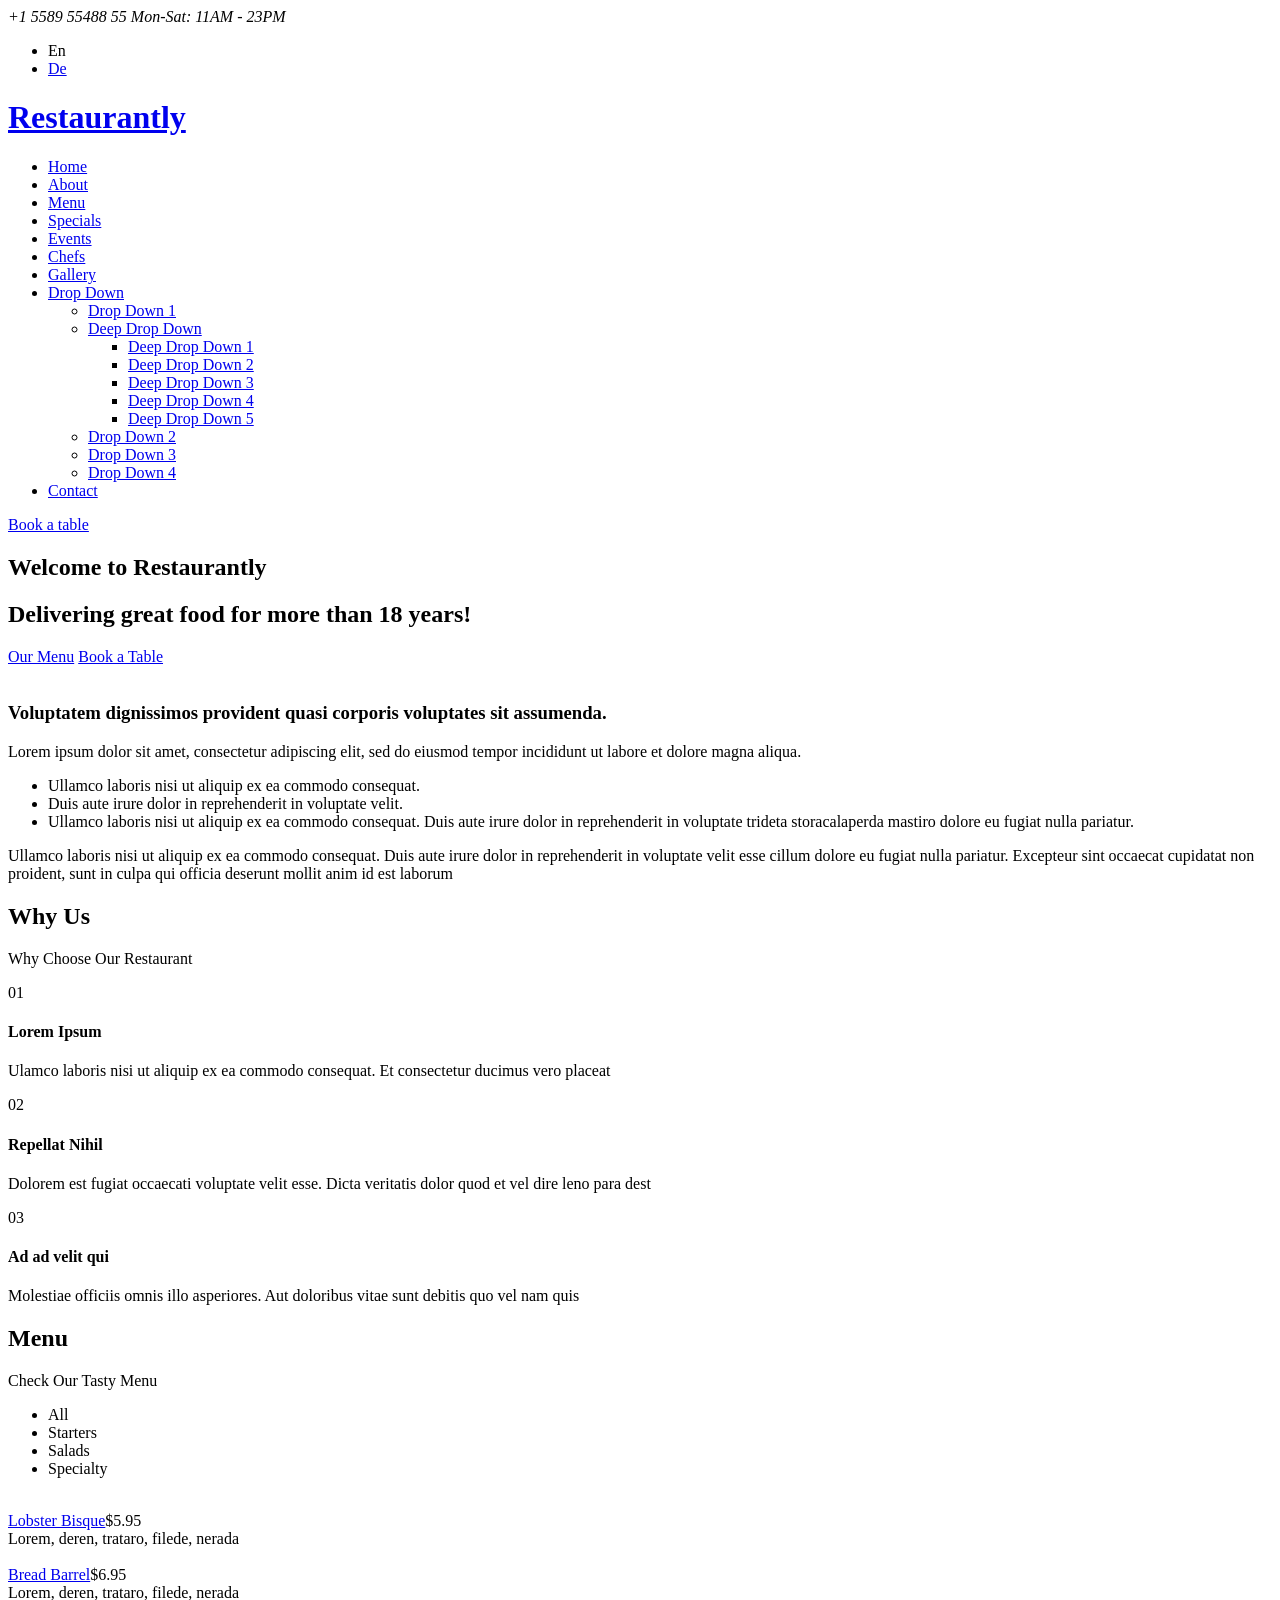
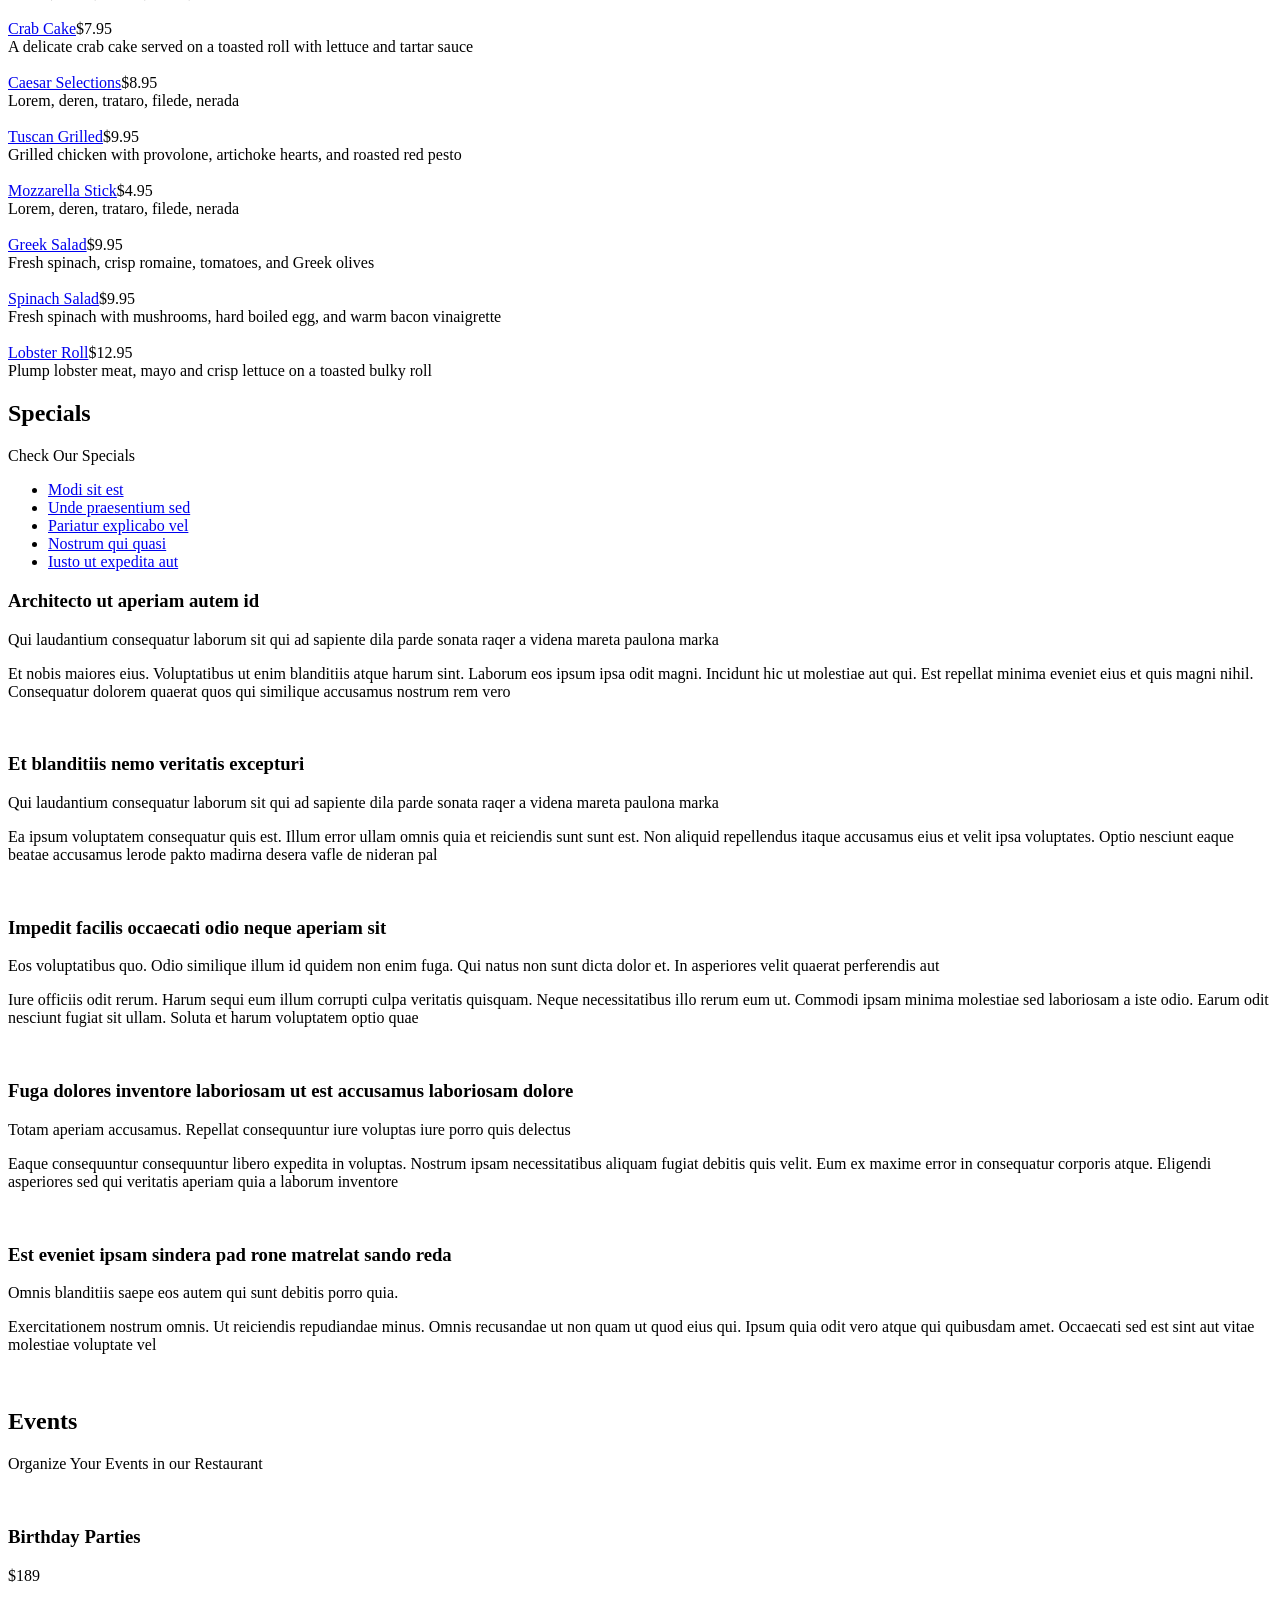
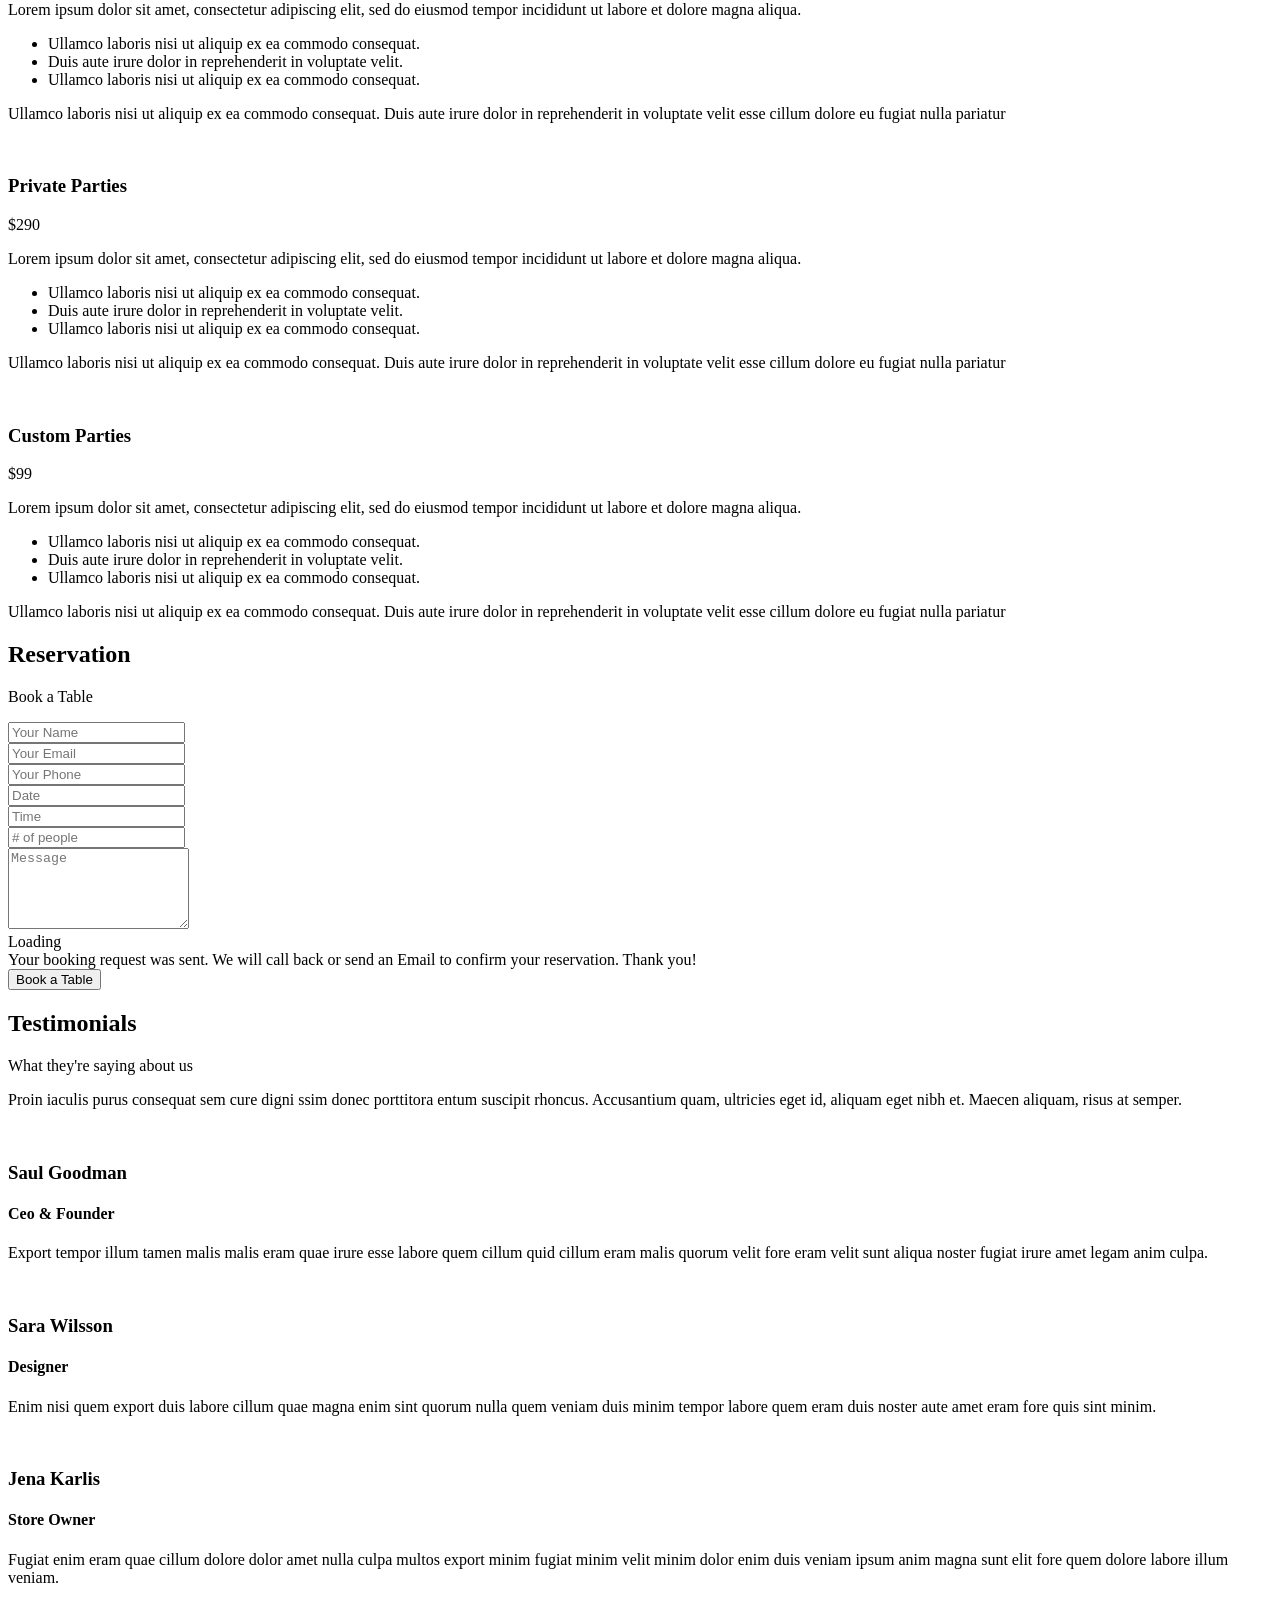
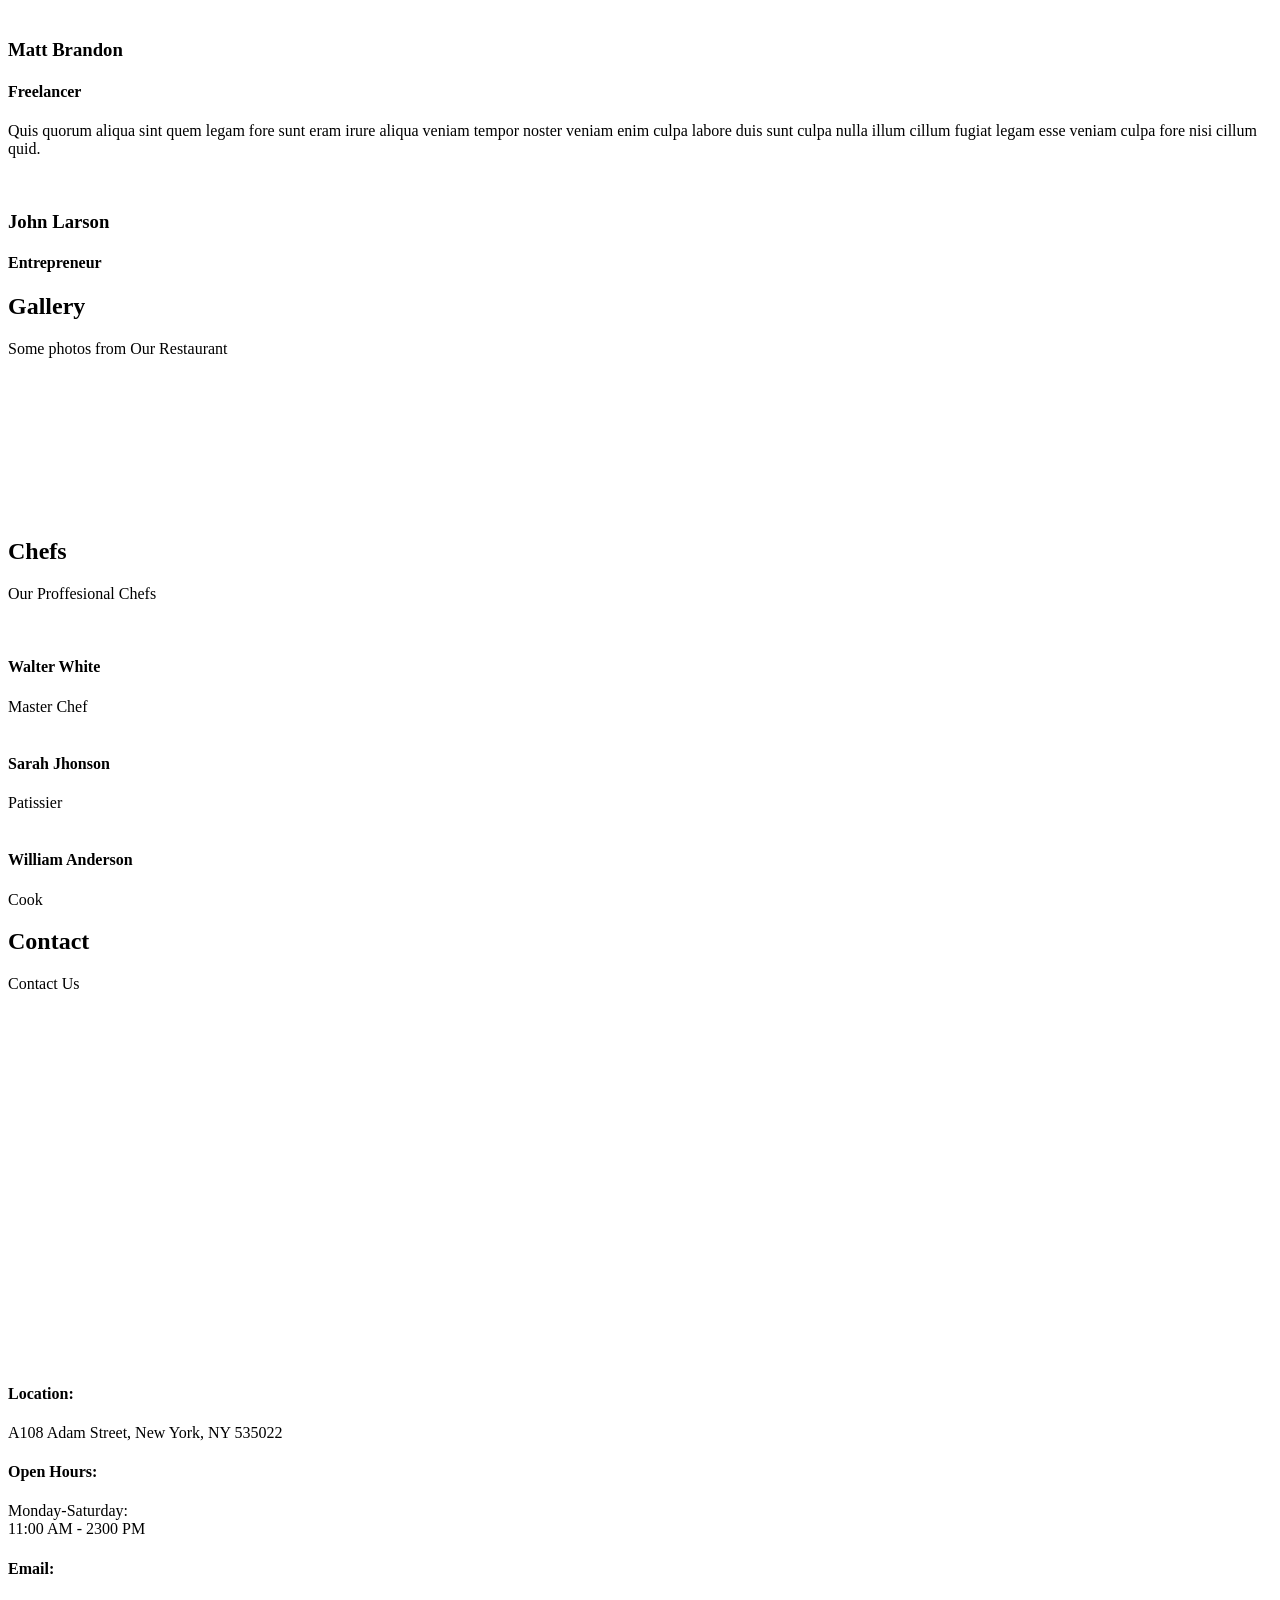
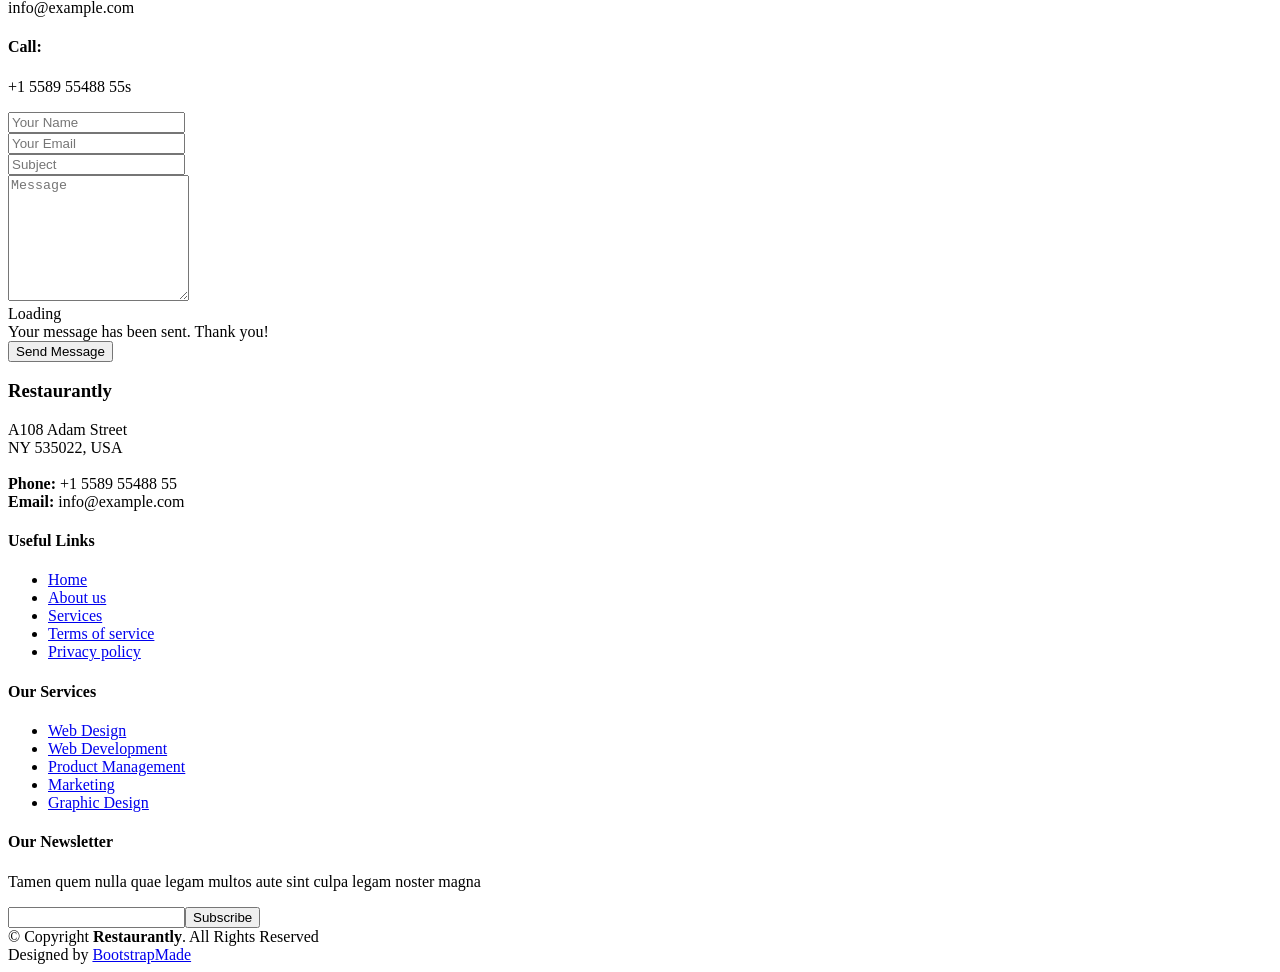
==== index.html @ 56092ed2 "Add files via upload" ====
<!DOCTYPE html>
<html lang="en">

<head>
  <meta charset="utf-8">
  <meta content="width=device-width, initial-scale=1.0" name="viewport">

  <title>Restaurantly Bootstrap Template - Index</title>
  <meta content="" name="description">
  <meta content="" name="keywords">

  <!-- Favicons -->
  <link href="assets/img/favicon.png" rel="icon">
  <link href="assets/img/apple-touch-icon.png" rel="apple-touch-icon">

  <!-- Google Fonts -->
  <link href="https://fonts.googleapis.com/css?family=Open+Sans:300,300i,400,400i,600,600i,700,700i|Playfair+Display:ital,wght@0,400;0,500;0,600;0,700;1,400;1,500;1,600;1,700|Poppins:300,300i,400,400i,500,500i,600,600i,700,700i" rel="stylesheet">

  <!-- Vendor CSS Files -->
  <link href="assets/vendor/animate.css/animate.min.css" rel="stylesheet">
  <link href="assets/vendor/aos/aos.css" rel="stylesheet">
  <link href="assets/vendor/bootstrap/css/bootstrap.min.css" rel="stylesheet">
  <link href="assets/vendor/bootstrap-icons/bootstrap-icons.css" rel="stylesheet">
  <link href="assets/vendor/boxicons/css/boxicons.min.css" rel="stylesheet">
  <link href="assets/vendor/glightbox/css/glightbox.min.css" rel="stylesheet">
  <link href="assets/vendor/swiper/swiper-bundle.min.css" rel="stylesheet">

  <!-- Template Main CSS File -->
  <link href="assets/css/style.css" rel="stylesheet">

  <!-- =======================================================
  * Template Name: Restaurantly - v3.9.1
  * Template URL: https://bootstrapmade.com/restaurantly-restaurant-template/
  * Author: BootstrapMade.com
  * License: https://bootstrapmade.com/license/
  ======================================================== -->
</head>

<body>

  <!-- ======= Top Bar ======= -->
  <div id="topbar" class="d-flex align-items-center fixed-top">
    <div class="container d-flex justify-content-center justify-content-md-between">

      <div class="contact-info d-flex align-items-center">
        <i class="bi bi-phone d-flex align-items-center"><span>+1 5589 55488 55</span></i>
        <i class="bi bi-clock d-flex align-items-center ms-4"><span> Mon-Sat: 11AM - 23PM</span></i>
      </div>

      <div class="languages d-none d-md-flex align-items-center">
        <ul>
          <li>En</li>
          <li><a href="#">De</a></li>
        </ul>
      </div>
    </div>
  </div>

  <!-- ======= Header ======= -->
  <header id="header" class="fixed-top d-flex align-items-cente">
    <div class="container-fluid container-xl d-flex align-items-center justify-content-lg-between">

      <h1 class="logo me-auto me-lg-0"><a href="index.html">Restaurantly</a></h1>
      <!-- Uncomment below if you prefer to use an image logo -->
      <!-- <a href="index.html" class="logo me-auto me-lg-0"><img src="assets/img/logo.png" alt="" class="img-fluid"></a>-->

      <nav id="navbar" class="navbar order-last order-lg-0">
        <ul>
          <li><a class="nav-link scrollto active" href="#hero">Home</a></li>
          <li><a class="nav-link scrollto" href="#about">About</a></li>
          <li><a class="nav-link scrollto" href="#menu">Menu</a></li>
          <li><a class="nav-link scrollto" href="#specials">Specials</a></li>
          <li><a class="nav-link scrollto" href="#events">Events</a></li>
          <li><a class="nav-link scrollto" href="#chefs">Chefs</a></li>
          <li><a class="nav-link scrollto" href="#gallery">Gallery</a></li>
          <li class="dropdown"><a href="#"><span>Drop Down</span> <i class="bi bi-chevron-down"></i></a>
            <ul>
              <li><a href="#">Drop Down 1</a></li>
              <li class="dropdown"><a href="#"><span>Deep Drop Down</span> <i class="bi bi-chevron-right"></i></a>
                <ul>
                  <li><a href="#">Deep Drop Down 1</a></li>
                  <li><a href="#">Deep Drop Down 2</a></li>
                  <li><a href="#">Deep Drop Down 3</a></li>
                  <li><a href="#">Deep Drop Down 4</a></li>
                  <li><a href="#">Deep Drop Down 5</a></li>
                </ul>
              </li>
              <li><a href="#">Drop Down 2</a></li>
              <li><a href="#">Drop Down 3</a></li>
              <li><a href="#">Drop Down 4</a></li>
            </ul>
          </li>
          <li><a class="nav-link scrollto" href="#contact">Contact</a></li>
        </ul>
        <i class="bi bi-list mobile-nav-toggle"></i>
      </nav><!-- .navbar -->
      <a href="#book-a-table" class="book-a-table-btn scrollto d-none d-lg-flex">Book a table</a>

    </div>
  </header><!-- End Header -->

  <!-- ======= Hero Section ======= -->
  <section id="hero" class="d-flex align-items-center">
    <div class="container position-relative text-center text-lg-start" data-aos="zoom-in" data-aos-delay="100">
      <div class="row">
        <div class="col-lg-8">
          <h1>Welcome to <span>Restaurantly</span></h1>
          <h2>Delivering great food for more than 18 years!</h2>

          <div class="btns">
            <a href="#menu" class="btn-menu animated fadeInUp scrollto">Our Menu</a>
            <a href="#book-a-table" class="btn-book animated fadeInUp scrollto">Book a Table</a>
          </div>
        </div>
        <div class="col-lg-4 d-flex align-items-center justify-content-center position-relative" data-aos="zoom-in" data-aos-delay="200">
          <a href="https://www.youtube.com/watch?v=u6BOC7CDUTQ" class="glightbox play-btn"></a>
        </div>

      </div>
    </div>
  </section><!-- End Hero -->

  <main id="main">

    <!-- ======= About Section ======= -->
    <section id="about" class="about">
      <div class="container" data-aos="fade-up">

        <div class="row">
          <div class="col-lg-6 order-1 order-lg-2" data-aos="zoom-in" data-aos-delay="100">
            <div class="about-img">
              <img src="assets/img/about.jpg" alt="">
            </div>
          </div>
          <div class="col-lg-6 pt-4 pt-lg-0 order-2 order-lg-1 content">
            <h3>Voluptatem dignissimos provident quasi corporis voluptates sit assumenda.</h3>
            <p class="fst-italic">
              Lorem ipsum dolor sit amet, consectetur adipiscing elit, sed do eiusmod tempor incididunt ut labore et dolore
              magna aliqua.
            </p>
            <ul>
              <li><i class="bi bi-check-circle"></i> Ullamco laboris nisi ut aliquip ex ea commodo consequat.</li>
              <li><i class="bi bi-check-circle"></i> Duis aute irure dolor in reprehenderit in voluptate velit.</li>
              <li><i class="bi bi-check-circle"></i> Ullamco laboris nisi ut aliquip ex ea commodo consequat. Duis aute irure dolor in reprehenderit in voluptate trideta storacalaperda mastiro dolore eu fugiat nulla pariatur.</li>
            </ul>
            <p>
              Ullamco laboris nisi ut aliquip ex ea commodo consequat. Duis aute irure dolor in reprehenderit in voluptate
              velit esse cillum dolore eu fugiat nulla pariatur. Excepteur sint occaecat cupidatat non proident, sunt in
              culpa qui officia deserunt mollit anim id est laborum
            </p>
          </div>
        </div>

      </div>
    </section><!-- End About Section -->

    <!-- ======= Why Us Section ======= -->
    <section id="why-us" class="why-us">
      <div class="container" data-aos="fade-up">

        <div class="section-title">
          <h2>Why Us</h2>
          <p>Why Choose Our Restaurant</p>
        </div>

        <div class="row">

          <div class="col-lg-4">
            <div class="box" data-aos="zoom-in" data-aos-delay="100">
              <span>01</span>
              <h4>Lorem Ipsum</h4>
              <p>Ulamco laboris nisi ut aliquip ex ea commodo consequat. Et consectetur ducimus vero placeat</p>
            </div>
          </div>

          <div class="col-lg-4 mt-4 mt-lg-0">
            <div class="box" data-aos="zoom-in" data-aos-delay="200">
              <span>02</span>
              <h4>Repellat Nihil</h4>
              <p>Dolorem est fugiat occaecati voluptate velit esse. Dicta veritatis dolor quod et vel dire leno para dest</p>
            </div>
          </div>

          <div class="col-lg-4 mt-4 mt-lg-0">
            <div class="box" data-aos="zoom-in" data-aos-delay="300">
              <span>03</span>
              <h4> Ad ad velit qui</h4>
              <p>Molestiae officiis omnis illo asperiores. Aut doloribus vitae sunt debitis quo vel nam quis</p>
            </div>
          </div>

        </div>

      </div>
    </section><!-- End Why Us Section -->

    <!-- ======= Menu Section ======= -->
    <section id="menu" class="menu section-bg">
      <div class="container" data-aos="fade-up">

        <div class="section-title">
          <h2>Menu</h2>
          <p>Check Our Tasty Menu</p>
        </div>

        <div class="row" data-aos="fade-up" data-aos-delay="100">
          <div class="col-lg-12 d-flex justify-content-center">
            <ul id="menu-flters">
              <li data-filter="*" class="filter-active">All</li>
              <li data-filter=".filter-starters">Starters</li>
              <li data-filter=".filter-salads">Salads</li>
              <li data-filter=".filter-specialty">Specialty</li>
            </ul>
          </div>
        </div>

        <div class="row menu-container" data-aos="fade-up" data-aos-delay="200">

          <div class="col-lg-6 menu-item filter-starters">
            <img src="assets/img/menu/lobster-bisque.jpg" class="menu-img" alt="">
            <div class="menu-content">
              <a href="#">Lobster Bisque</a><span>$5.95</span>
            </div>
            <div class="menu-ingredients">
              Lorem, deren, trataro, filede, nerada
            </div>
          </div>

          <div class="col-lg-6 menu-item filter-specialty">
            <img src="assets/img/menu/bread-barrel.jpg" class="menu-img" alt="">
            <div class="menu-content">
              <a href="#">Bread Barrel</a><span>$6.95</span>
            </div>
            <div class="menu-ingredients">
              Lorem, deren, trataro, filede, nerada
            </div>
          </div>

          <div class="col-lg-6 menu-item filter-starters">
            <img src="assets/img/menu/cake.jpg" class="menu-img" alt="">
            <div class="menu-content">
              <a href="#">Crab Cake</a><span>$7.95</span>
            </div>
            <div class="menu-ingredients">
              A delicate crab cake served on a toasted roll with lettuce and tartar sauce
            </div>
          </div>

          <div class="col-lg-6 menu-item filter-salads">
            <img src="assets/img/menu/caesar.jpg" class="menu-img" alt="">
            <div class="menu-content">
              <a href="#">Caesar Selections</a><span>$8.95</span>
            </div>
            <div class="menu-ingredients">
              Lorem, deren, trataro, filede, nerada
            </div>
          </div>

          <div class="col-lg-6 menu-item filter-specialty">
            <img src="assets/img/menu/tuscan-grilled.jpg" class="menu-img" alt="">
            <div class="menu-content">
              <a href="#">Tuscan Grilled</a><span>$9.95</span>
            </div>
            <div class="menu-ingredients">
              Grilled chicken with provolone, artichoke hearts, and roasted red pesto
            </div>
          </div>

          <div class="col-lg-6 menu-item filter-starters">
            <img src="assets/img/menu/mozzarella.jpg" class="menu-img" alt="">
            <div class="menu-content">
              <a href="#">Mozzarella Stick</a><span>$4.95</span>
            </div>
            <div class="menu-ingredients">
              Lorem, deren, trataro, filede, nerada
            </div>
          </div>

          <div class="col-lg-6 menu-item filter-salads">
            <img src="assets/img/menu/greek-salad.jpg" class="menu-img" alt="">
            <div class="menu-content">
              <a href="#">Greek Salad</a><span>$9.95</span>
            </div>
            <div class="menu-ingredients">
              Fresh spinach, crisp romaine, tomatoes, and Greek olives
            </div>
          </div>

          <div class="col-lg-6 menu-item filter-salads">
            <img src="assets/img/menu/spinach-salad.jpg" class="menu-img" alt="">
            <div class="menu-content">
              <a href="#">Spinach Salad</a><span>$9.95</span>
            </div>
            <div class="menu-ingredients">
              Fresh spinach with mushrooms, hard boiled egg, and warm bacon vinaigrette
            </div>
          </div>

          <div class="col-lg-6 menu-item filter-specialty">
            <img src="assets/img/menu/lobster-roll.jpg" class="menu-img" alt="">
            <div class="menu-content">
              <a href="#">Lobster Roll</a><span>$12.95</span>
            </div>
            <div class="menu-ingredients">
              Plump lobster meat, mayo and crisp lettuce on a toasted bulky roll
            </div>
          </div>

        </div>

      </div>
    </section><!-- End Menu Section -->

    <!-- ======= Specials Section ======= -->
    <section id="specials" class="specials">
      <div class="container" data-aos="fade-up">

        <div class="section-title">
          <h2>Specials</h2>
          <p>Check Our Specials</p>
        </div>

        <div class="row" data-aos="fade-up" data-aos-delay="100">
          <div class="col-lg-3">
            <ul class="nav nav-tabs flex-column">
              <li class="nav-item">
                <a class="nav-link active show" data-bs-toggle="tab" href="#tab-1">Modi sit est</a>
              </li>
              <li class="nav-item">
                <a class="nav-link" data-bs-toggle="tab" href="#tab-2">Unde praesentium sed</a>
              </li>
              <li class="nav-item">
                <a class="nav-link" data-bs-toggle="tab" href="#tab-3">Pariatur explicabo vel</a>
              </li>
              <li class="nav-item">
                <a class="nav-link" data-bs-toggle="tab" href="#tab-4">Nostrum qui quasi</a>
              </li>
              <li class="nav-item">
                <a class="nav-link" data-bs-toggle="tab" href="#tab-5">Iusto ut expedita aut</a>
              </li>
            </ul>
          </div>
          <div class="col-lg-9 mt-4 mt-lg-0">
            <div class="tab-content">
              <div class="tab-pane active show" id="tab-1">
                <div class="row">
                  <div class="col-lg-8 details order-2 order-lg-1">
                    <h3>Architecto ut aperiam autem id</h3>
                    <p class="fst-italic">Qui laudantium consequatur laborum sit qui ad sapiente dila parde sonata raqer a videna mareta paulona marka</p>
                    <p>Et nobis maiores eius. Voluptatibus ut enim blanditiis atque harum sint. Laborum eos ipsum ipsa odit magni. Incidunt hic ut molestiae aut qui. Est repellat minima eveniet eius et quis magni nihil. Consequatur dolorem quaerat quos qui similique accusamus nostrum rem vero</p>
                  </div>
                  <div class="col-lg-4 text-center order-1 order-lg-2">
                    <img src="assets/img/specials-1.png" alt="" class="img-fluid">
                  </div>
                </div>
              </div>
              <div class="tab-pane" id="tab-2">
                <div class="row">
                  <div class="col-lg-8 details order-2 order-lg-1">
                    <h3>Et blanditiis nemo veritatis excepturi</h3>
                    <p class="fst-italic">Qui laudantium consequatur laborum sit qui ad sapiente dila parde sonata raqer a videna mareta paulona marka</p>
                    <p>Ea ipsum voluptatem consequatur quis est. Illum error ullam omnis quia et reiciendis sunt sunt est. Non aliquid repellendus itaque accusamus eius et velit ipsa voluptates. Optio nesciunt eaque beatae accusamus lerode pakto madirna desera vafle de nideran pal</p>
                  </div>
                  <div class="col-lg-4 text-center order-1 order-lg-2">
                    <img src="assets/img/specials-2.png" alt="" class="img-fluid">
                  </div>
                </div>
              </div>
              <div class="tab-pane" id="tab-3">
                <div class="row">
                  <div class="col-lg-8 details order-2 order-lg-1">
                    <h3>Impedit facilis occaecati odio neque aperiam sit</h3>
                    <p class="fst-italic">Eos voluptatibus quo. Odio similique illum id quidem non enim fuga. Qui natus non sunt dicta dolor et. In asperiores velit quaerat perferendis aut</p>
                    <p>Iure officiis odit rerum. Harum sequi eum illum corrupti culpa veritatis quisquam. Neque necessitatibus illo rerum eum ut. Commodi ipsam minima molestiae sed laboriosam a iste odio. Earum odit nesciunt fugiat sit ullam. Soluta et harum voluptatem optio quae</p>
                  </div>
                  <div class="col-lg-4 text-center order-1 order-lg-2">
                    <img src="assets/img/specials-3.png" alt="" class="img-fluid">
                  </div>
                </div>
              </div>
              <div class="tab-pane" id="tab-4">
                <div class="row">
                  <div class="col-lg-8 details order-2 order-lg-1">
                    <h3>Fuga dolores inventore laboriosam ut est accusamus laboriosam dolore</h3>
                    <p class="fst-italic">Totam aperiam accusamus. Repellat consequuntur iure voluptas iure porro quis delectus</p>
                    <p>Eaque consequuntur consequuntur libero expedita in voluptas. Nostrum ipsam necessitatibus aliquam fugiat debitis quis velit. Eum ex maxime error in consequatur corporis atque. Eligendi asperiores sed qui veritatis aperiam quia a laborum inventore</p>
                  </div>
                  <div class="col-lg-4 text-center order-1 order-lg-2">
                    <img src="assets/img/specials-4.png" alt="" class="img-fluid">
                  </div>
                </div>
              </div>
              <div class="tab-pane" id="tab-5">
                <div class="row">
                  <div class="col-lg-8 details order-2 order-lg-1">
                    <h3>Est eveniet ipsam sindera pad rone matrelat sando reda</h3>
                    <p class="fst-italic">Omnis blanditiis saepe eos autem qui sunt debitis porro quia.</p>
                    <p>Exercitationem nostrum omnis. Ut reiciendis repudiandae minus. Omnis recusandae ut non quam ut quod eius qui. Ipsum quia odit vero atque qui quibusdam amet. Occaecati sed est sint aut vitae molestiae voluptate vel</p>
                  </div>
                  <div class="col-lg-4 text-center order-1 order-lg-2">
                    <img src="assets/img/specials-5.png" alt="" class="img-fluid">
                  </div>
                </div>
              </div>
            </div>
          </div>
        </div>

      </div>
    </section><!-- End Specials Section -->

    <!-- ======= Events Section ======= -->
    <section id="events" class="events">
      <div class="container" data-aos="fade-up">

        <div class="section-title">
          <h2>Events</h2>
          <p>Organize Your Events in our Restaurant</p>
        </div>

        <div class="events-slider swiper" data-aos="fade-up" data-aos-delay="100">
          <div class="swiper-wrapper">

            <div class="swiper-slide">
              <div class="row event-item">
                <div class="col-lg-6">
                  <img src="assets/img/event-birthday.jpg" class="img-fluid" alt="">
                </div>
                <div class="col-lg-6 pt-4 pt-lg-0 content">
                  <h3>Birthday Parties</h3>
                  <div class="price">
                    <p><span>$189</span></p>
                  </div>
                  <p class="fst-italic">
                    Lorem ipsum dolor sit amet, consectetur adipiscing elit, sed do eiusmod tempor incididunt ut labore et dolore
                    magna aliqua.
                  </p>
                  <ul>
                    <li><i class="bi bi-check-circled"></i> Ullamco laboris nisi ut aliquip ex ea commodo consequat.</li>
                    <li><i class="bi bi-check-circled"></i> Duis aute irure dolor in reprehenderit in voluptate velit.</li>
                    <li><i class="bi bi-check-circled"></i> Ullamco laboris nisi ut aliquip ex ea commodo consequat.</li>
                  </ul>
                  <p>
                    Ullamco laboris nisi ut aliquip ex ea commodo consequat. Duis aute irure dolor in reprehenderit in voluptate
                    velit esse cillum dolore eu fugiat nulla pariatur
                  </p>
                </div>
              </div>
            </div><!-- End testimonial item -->

            <div class="swiper-slide">
              <div class="row event-item">
                <div class="col-lg-6">
                  <img src="assets/img/event-private.jpg" class="img-fluid" alt="">
                </div>
                <div class="col-lg-6 pt-4 pt-lg-0 content">
                  <h3>Private Parties</h3>
                  <div class="price">
                    <p><span>$290</span></p>
                  </div>
                  <p class="fst-italic">
                    Lorem ipsum dolor sit amet, consectetur adipiscing elit, sed do eiusmod tempor incididunt ut labore et dolore
                    magna aliqua.
                  </p>
                  <ul>
                    <li><i class="bi bi-check-circled"></i> Ullamco laboris nisi ut aliquip ex ea commodo consequat.</li>
                    <li><i class="bi bi-check-circled"></i> Duis aute irure dolor in reprehenderit in voluptate velit.</li>
                    <li><i class="bi bi-check-circled"></i> Ullamco laboris nisi ut aliquip ex ea commodo consequat.</li>
                  </ul>
                  <p>
                    Ullamco laboris nisi ut aliquip ex ea commodo consequat. Duis aute irure dolor in reprehenderit in voluptate
                    velit esse cillum dolore eu fugiat nulla pariatur
                  </p>
                </div>
              </div>
            </div><!-- End testimonial item -->

            <div class="swiper-slide">
              <div class="row event-item">
                <div class="col-lg-6">
                  <img src="assets/img/event-custom.jpg" class="img-fluid" alt="">
                </div>
                <div class="col-lg-6 pt-4 pt-lg-0 content">
                  <h3>Custom Parties</h3>
                  <div class="price">
                    <p><span>$99</span></p>
                  </div>
                  <p class="fst-italic">
                    Lorem ipsum dolor sit amet, consectetur adipiscing elit, sed do eiusmod tempor incididunt ut labore et dolore
                    magna aliqua.
                  </p>
                  <ul>
                    <li><i class="bi bi-check-circled"></i> Ullamco laboris nisi ut aliquip ex ea commodo consequat.</li>
                    <li><i class="bi bi-check-circled"></i> Duis aute irure dolor in reprehenderit in voluptate velit.</li>
                    <li><i class="bi bi-check-circled"></i> Ullamco laboris nisi ut aliquip ex ea commodo consequat.</li>
                  </ul>
                  <p>
                    Ullamco laboris nisi ut aliquip ex ea commodo consequat. Duis aute irure dolor in reprehenderit in voluptate
                    velit esse cillum dolore eu fugiat nulla pariatur
                  </p>
                </div>
              </div>
            </div><!-- End testimonial item -->

          </div>
          <div class="swiper-pagination"></div>
        </div>

      </div>
    </section><!-- End Events Section -->

    <!-- ======= Book A Table Section ======= -->
    <section id="book-a-table" class="book-a-table">
      <div class="container" data-aos="fade-up">

        <div class="section-title">
          <h2>Reservation</h2>
          <p>Book a Table</p>
        </div>

        <form action="forms/book-a-table.php" method="post" role="form" class="php-email-form" data-aos="fade-up" data-aos-delay="100">
          <div class="row">
            <div class="col-lg-4 col-md-6 form-group">
              <input type="text" name="name" class="form-control" id="name" placeholder="Your Name" data-rule="minlen:4" data-msg="Please enter at least 4 chars">
              <div class="validate"></div>
            </div>
            <div class="col-lg-4 col-md-6 form-group mt-3 mt-md-0">
              <input type="email" class="form-control" name="email" id="email" placeholder="Your Email" data-rule="email" data-msg="Please enter a valid email">
              <div class="validate"></div>
            </div>
            <div class="col-lg-4 col-md-6 form-group mt-3 mt-md-0">
              <input type="text" class="form-control" name="phone" id="phone" placeholder="Your Phone" data-rule="minlen:4" data-msg="Please enter at least 4 chars">
              <div class="validate"></div>
            </div>
            <div class="col-lg-4 col-md-6 form-group mt-3">
              <input type="text" name="date" class="form-control" id="date" placeholder="Date" data-rule="minlen:4" data-msg="Please enter at least 4 chars">
              <div class="validate"></div>
            </div>
            <div class="col-lg-4 col-md-6 form-group mt-3">
              <input type="text" class="form-control" name="time" id="time" placeholder="Time" data-rule="minlen:4" data-msg="Please enter at least 4 chars">
              <div class="validate"></div>
            </div>
            <div class="col-lg-4 col-md-6 form-group mt-3">
              <input type="number" class="form-control" name="people" id="people" placeholder="# of people" data-rule="minlen:1" data-msg="Please enter at least 1 chars">
              <div class="validate"></div>
            </div>
          </div>
          <div class="form-group mt-3">
            <textarea class="form-control" name="message" rows="5" placeholder="Message"></textarea>
            <div class="validate"></div>
          </div>
          <div class="mb-3">
            <div class="loading">Loading</div>
            <div class="error-message"></div>
            <div class="sent-message">Your booking request was sent. We will call back or send an Email to confirm your reservation. Thank you!</div>
          </div>
          <div class="text-center"><button type="submit">Book a Table</button></div>
        </form>

      </div>
    </section><!-- End Book A Table Section -->

    <!-- ======= Testimonials Section ======= -->
    <section id="testimonials" class="testimonials section-bg">
      <div class="container" data-aos="fade-up">

        <div class="section-title">
          <h2>Testimonials</h2>
          <p>What they're saying about us</p>
        </div>

        <div class="testimonials-slider swiper" data-aos="fade-up" data-aos-delay="100">
          <div class="swiper-wrapper">

            <div class="swiper-slide">
              <div class="testimonial-item">
                <p>
                  <i class="bx bxs-quote-alt-left quote-icon-left"></i>
                  Proin iaculis purus consequat sem cure digni ssim donec porttitora entum suscipit rhoncus. Accusantium quam, ultricies eget id, aliquam eget nibh et. Maecen aliquam, risus at semper.
                  <i class="bx bxs-quote-alt-right quote-icon-right"></i>
                </p>
                <img src="assets/img/testimonials/testimonials-1.jpg" class="testimonial-img" alt="">
                <h3>Saul Goodman</h3>
                <h4>Ceo &amp; Founder</h4>
              </div>
            </div><!-- End testimonial item -->

            <div class="swiper-slide">
              <div class="testimonial-item">
                <p>
                  <i class="bx bxs-quote-alt-left quote-icon-left"></i>
                  Export tempor illum tamen malis malis eram quae irure esse labore quem cillum quid cillum eram malis quorum velit fore eram velit sunt aliqua noster fugiat irure amet legam anim culpa.
                  <i class="bx bxs-quote-alt-right quote-icon-right"></i>
                </p>
                <img src="assets/img/testimonials/testimonials-2.jpg" class="testimonial-img" alt="">
                <h3>Sara Wilsson</h3>
                <h4>Designer</h4>
              </div>
            </div><!-- End testimonial item -->

            <div class="swiper-slide">
              <div class="testimonial-item">
                <p>
                  <i class="bx bxs-quote-alt-left quote-icon-left"></i>
                  Enim nisi quem export duis labore cillum quae magna enim sint quorum nulla quem veniam duis minim tempor labore quem eram duis noster aute amet eram fore quis sint minim.
                  <i class="bx bxs-quote-alt-right quote-icon-right"></i>
                </p>
                <img src="assets/img/testimonials/testimonials-3.jpg" class="testimonial-img" alt="">
                <h3>Jena Karlis</h3>
                <h4>Store Owner</h4>
              </div>
            </div><!-- End testimonial item -->

            <div class="swiper-slide">
              <div class="testimonial-item">
                <p>
                  <i class="bx bxs-quote-alt-left quote-icon-left"></i>
                  Fugiat enim eram quae cillum dolore dolor amet nulla culpa multos export minim fugiat minim velit minim dolor enim duis veniam ipsum anim magna sunt elit fore quem dolore labore illum veniam.
                  <i class="bx bxs-quote-alt-right quote-icon-right"></i>
                </p>
                <img src="assets/img/testimonials/testimonials-4.jpg" class="testimonial-img" alt="">
                <h3>Matt Brandon</h3>
                <h4>Freelancer</h4>
              </div>
            </div><!-- End testimonial item -->

            <div class="swiper-slide">
              <div class="testimonial-item">
                <p>
                  <i class="bx bxs-quote-alt-left quote-icon-left"></i>
                  Quis quorum aliqua sint quem legam fore sunt eram irure aliqua veniam tempor noster veniam enim culpa labore duis sunt culpa nulla illum cillum fugiat legam esse veniam culpa fore nisi cillum quid.
                  <i class="bx bxs-quote-alt-right quote-icon-right"></i>
                </p>
                <img src="assets/img/testimonials/testimonials-5.jpg" class="testimonial-img" alt="">
                <h3>John Larson</h3>
                <h4>Entrepreneur</h4>
              </div>
            </div><!-- End testimonial item -->

          </div>
          <div class="swiper-pagination"></div>
        </div>

      </div>
    </section><!-- End Testimonials Section -->

    <!-- ======= Gallery Section ======= -->
    <section id="gallery" class="gallery">

      <div class="container" data-aos="fade-up">
        <div class="section-title">
          <h2>Gallery</h2>
          <p>Some photos from Our Restaurant</p>
        </div>
      </div>

      <div class="container-fluid" data-aos="fade-up" data-aos-delay="100">

        <div class="row g-0">

          <div class="col-lg-3 col-md-4">
            <div class="gallery-item">
              <a href="assets/img/gallery/gallery-1.jpg" class="gallery-lightbox" data-gall="gallery-item">
                <img src="assets/img/gallery/gallery-1.jpg" alt="" class="img-fluid">
              </a>
            </div>
          </div>

          <div class="col-lg-3 col-md-4">
            <div class="gallery-item">
              <a href="assets/img/gallery/gallery-2.jpg" class="gallery-lightbox" data-gall="gallery-item">
                <img src="assets/img/gallery/gallery-2.jpg" alt="" class="img-fluid">
              </a>
            </div>
          </div>

          <div class="col-lg-3 col-md-4">
            <div class="gallery-item">
              <a href="assets/img/gallery/gallery-3.jpg" class="gallery-lightbox" data-gall="gallery-item">
                <img src="assets/img/gallery/gallery-3.jpg" alt="" class="img-fluid">
              </a>
            </div>
          </div>

          <div class="col-lg-3 col-md-4">
            <div class="gallery-item">
              <a href="assets/img/gallery/gallery-4.jpg" class="gallery-lightbox" data-gall="gallery-item">
                <img src="assets/img/gallery/gallery-4.jpg" alt="" class="img-fluid">
              </a>
            </div>
          </div>

          <div class="col-lg-3 col-md-4">
            <div class="gallery-item">
              <a href="assets/img/gallery/gallery-5.jpg" class="gallery-lightbox" data-gall="gallery-item">
                <img src="assets/img/gallery/gallery-5.jpg" alt="" class="img-fluid">
              </a>
            </div>
          </div>

          <div class="col-lg-3 col-md-4">
            <div class="gallery-item">
              <a href="assets/img/gallery/gallery-6.jpg" class="gallery-lightbox" data-gall="gallery-item">
                <img src="assets/img/gallery/gallery-6.jpg" alt="" class="img-fluid">
              </a>
            </div>
          </div>

          <div class="col-lg-3 col-md-4">
            <div class="gallery-item">
              <a href="assets/img/gallery/gallery-7.jpg" class="gallery-lightbox" data-gall="gallery-item">
                <img src="assets/img/gallery/gallery-7.jpg" alt="" class="img-fluid">
              </a>
            </div>
          </div>

          <div class="col-lg-3 col-md-4">
            <div class="gallery-item">
              <a href="assets/img/gallery/gallery-8.jpg" class="gallery-lightbox" data-gall="gallery-item">
                <img src="assets/img/gallery/gallery-8.jpg" alt="" class="img-fluid">
              </a>
            </div>
          </div>

        </div>

      </div>
    </section><!-- End Gallery Section -->

    <!-- ======= Chefs Section ======= -->
    <section id="chefs" class="chefs">
      <div class="container" data-aos="fade-up">

        <div class="section-title">
          <h2>Chefs</h2>
          <p>Our Proffesional Chefs</p>
        </div>

        <div class="row">

          <div class="col-lg-4 col-md-6">
            <div class="member" data-aos="zoom-in" data-aos-delay="100">
              <img src="assets/img/chefs/chefs-1.jpg" class="img-fluid" alt="">
              <div class="member-info">
                <div class="member-info-content">
                  <h4>Walter White</h4>
                  <span>Master Chef</span>
                </div>
                <div class="social">
                  <a href=""><i class="bi bi-twitter"></i></a>
                  <a href=""><i class="bi bi-facebook"></i></a>
                  <a href=""><i class="bi bi-instagram"></i></a>
                  <a href=""><i class="bi bi-linkedin"></i></a>
                </div>
              </div>
            </div>
          </div>

          <div class="col-lg-4 col-md-6">
            <div class="member" data-aos="zoom-in" data-aos-delay="200">
              <img src="assets/img/chefs/chefs-2.jpg" class="img-fluid" alt="">
              <div class="member-info">
                <div class="member-info-content">
                  <h4>Sarah Jhonson</h4>
                  <span>Patissier</span>
                </div>
                <div class="social">
                  <a href=""><i class="bi bi-twitter"></i></a>
                  <a href=""><i class="bi bi-facebook"></i></a>
                  <a href=""><i class="bi bi-instagram"></i></a>
                  <a href=""><i class="bi bi-linkedin"></i></a>
                </div>
              </div>
            </div>
          </div>

          <div class="col-lg-4 col-md-6">
            <div class="member" data-aos="zoom-in" data-aos-delay="300">
              <img src="assets/img/chefs/chefs-3.jpg" class="img-fluid" alt="">
              <div class="member-info">
                <div class="member-info-content">
                  <h4>William Anderson</h4>
                  <span>Cook</span>
                </div>
                <div class="social">
                  <a href=""><i class="bi bi-twitter"></i></a>
                  <a href=""><i class="bi bi-facebook"></i></a>
                  <a href=""><i class="bi bi-instagram"></i></a>
                  <a href=""><i class="bi bi-linkedin"></i></a>
                </div>
              </div>
            </div>
          </div>

        </div>

      </div>
    </section><!-- End Chefs Section -->

    <!-- ======= Contact Section ======= -->
    <section id="contact" class="contact">
      <div class="container" data-aos="fade-up">

        <div class="section-title">
          <h2>Contact</h2>
          <p>Contact Us</p>
        </div>
      </div>

      <div data-aos="fade-up">
        <iframe style="border:0; width: 100%; height: 350px;" src="https://www.google.com/maps/embed?pb=!1m14!1m8!1m3!1d12097.433213460943!2d-74.0062269!3d40.7101282!3m2!1i1024!2i768!4f13.1!3m3!1m2!1s0x0%3A0xb89d1fe6bc499443!2sDowntown+Conference+Center!5e0!3m2!1smk!2sbg!4v1539943755621" frameborder="0" allowfullscreen></iframe>
      </div>

      <div class="container" data-aos="fade-up">

        <div class="row mt-5">

          <div class="col-lg-4">
            <div class="info">
              <div class="address">
                <i class="bi bi-geo-alt"></i>
                <h4>Location:</h4>
                <p>A108 Adam Street, New York, NY 535022</p>
              </div>

              <div class="open-hours">
                <i class="bi bi-clock"></i>
                <h4>Open Hours:</h4>
                <p>
                  Monday-Saturday:<br>
                  11:00 AM - 2300 PM
                </p>
              </div>

              <div class="email">
                <i class="bi bi-envelope"></i>
                <h4>Email:</h4>
                <p>info@example.com</p>
              </div>

              <div class="phone">
                <i class="bi bi-phone"></i>
                <h4>Call:</h4>
                <p>+1 5589 55488 55s</p>
              </div>

            </div>

          </div>

          <div class="col-lg-8 mt-5 mt-lg-0">

            <form action="forms/contact.php" method="post" role="form" class="php-email-form">
              <div class="row">
                <div class="col-md-6 form-group">
                  <input type="text" name="name" class="form-control" id="name" placeholder="Your Name" required>
                </div>
                <div class="col-md-6 form-group mt-3 mt-md-0">
                  <input type="email" class="form-control" name="email" id="email" placeholder="Your Email" required>
                </div>
              </div>
              <div class="form-group mt-3">
                <input type="text" class="form-control" name="subject" id="subject" placeholder="Subject" required>
              </div>
              <div class="form-group mt-3">
                <textarea class="form-control" name="message" rows="8" placeholder="Message" required></textarea>
              </div>
              <div class="my-3">
                <div class="loading">Loading</div>
                <div class="error-message"></div>
                <div class="sent-message">Your message has been sent. Thank you!</div>
              </div>
              <div class="text-center"><button type="submit">Send Message</button></div>
            </form>

          </div>

        </div>

      </div>
    </section><!-- End Contact Section -->

  </main><!-- End #main -->

  <!-- ======= Footer ======= -->
  <footer id="footer">
    <div class="footer-top">
      <div class="container">
        <div class="row">

          <div class="col-lg-3 col-md-6">
            <div class="footer-info">
              <h3>Restaurantly</h3>
              <p>
                A108 Adam Street <br>
                NY 535022, USA<br><br>
                <strong>Phone:</strong> +1 5589 55488 55<br>
                <strong>Email:</strong> info@example.com<br>
              </p>
              <div class="social-links mt-3">
                <a href="#" class="twitter"><i class="bx bxl-twitter"></i></a>
                <a href="#" class="facebook"><i class="bx bxl-facebook"></i></a>
                <a href="#" class="instagram"><i class="bx bxl-instagram"></i></a>
                <a href="#" class="google-plus"><i class="bx bxl-skype"></i></a>
                <a href="#" class="linkedin"><i class="bx bxl-linkedin"></i></a>
              </div>
            </div>
          </div>

          <div class="col-lg-2 col-md-6 footer-links">
            <h4>Useful Links</h4>
            <ul>
              <li><i class="bx bx-chevron-right"></i> <a href="#">Home</a></li>
              <li><i class="bx bx-chevron-right"></i> <a href="#">About us</a></li>
              <li><i class="bx bx-chevron-right"></i> <a href="#">Services</a></li>
              <li><i class="bx bx-chevron-right"></i> <a href="#">Terms of service</a></li>
              <li><i class="bx bx-chevron-right"></i> <a href="#">Privacy policy</a></li>
            </ul>
          </div>

          <div class="col-lg-3 col-md-6 footer-links">
            <h4>Our Services</h4>
            <ul>
              <li><i class="bx bx-chevron-right"></i> <a href="#">Web Design</a></li>
              <li><i class="bx bx-chevron-right"></i> <a href="#">Web Development</a></li>
              <li><i class="bx bx-chevron-right"></i> <a href="#">Product Management</a></li>
              <li><i class="bx bx-chevron-right"></i> <a href="#">Marketing</a></li>
              <li><i class="bx bx-chevron-right"></i> <a href="#">Graphic Design</a></li>
            </ul>
          </div>

          <div class="col-lg-4 col-md-6 footer-newsletter">
            <h4>Our Newsletter</h4>
            <p>Tamen quem nulla quae legam multos aute sint culpa legam noster magna</p>
            <form action="" method="post">
              <input type="email" name="email"><input type="submit" value="Subscribe">
            </form>

          </div>

        </div>
      </div>
    </div>

    <div class="container">
      <div class="copyright">
        &copy; Copyright <strong><span>Restaurantly</span></strong>. All Rights Reserved
      </div>
      <div class="credits">
        <!-- All the links in the footer should remain intact. -->
        <!-- You can delete the links only if you purchased the pro version. -->
        <!-- Licensing information: https://bootstrapmade.com/license/ -->
        <!-- Purchase the pro version with working PHP/AJAX contact form: https://bootstrapmade.com/restaurantly-restaurant-template/ -->
        Designed by <a href="https://bootstrapmade.com/">BootstrapMade</a>
      </div>
    </div>
  </footer><!-- End Footer -->

  <div id="preloader"></div>
  <a href="#" class="back-to-top d-flex align-items-center justify-content-center"><i class="bi bi-arrow-up-short"></i></a>

  <!-- Vendor JS Files -->
  <script src="assets/vendor/aos/aos.js"></script>
  <script src="assets/vendor/bootstrap/js/bootstrap.bundle.min.js"></script>
  <script src="assets/vendor/glightbox/js/glightbox.min.js"></script>
  <script src="assets/vendor/isotope-layout/isotope.pkgd.min.js"></script>
  <script src="assets/vendor/swiper/swiper-bundle.min.js"></script>
  <script src="assets/vendor/php-email-form/validate.js"></script>

  <!-- Template Main JS File -->
  <script src="assets/js/main.js"></script>

</body>

</html>
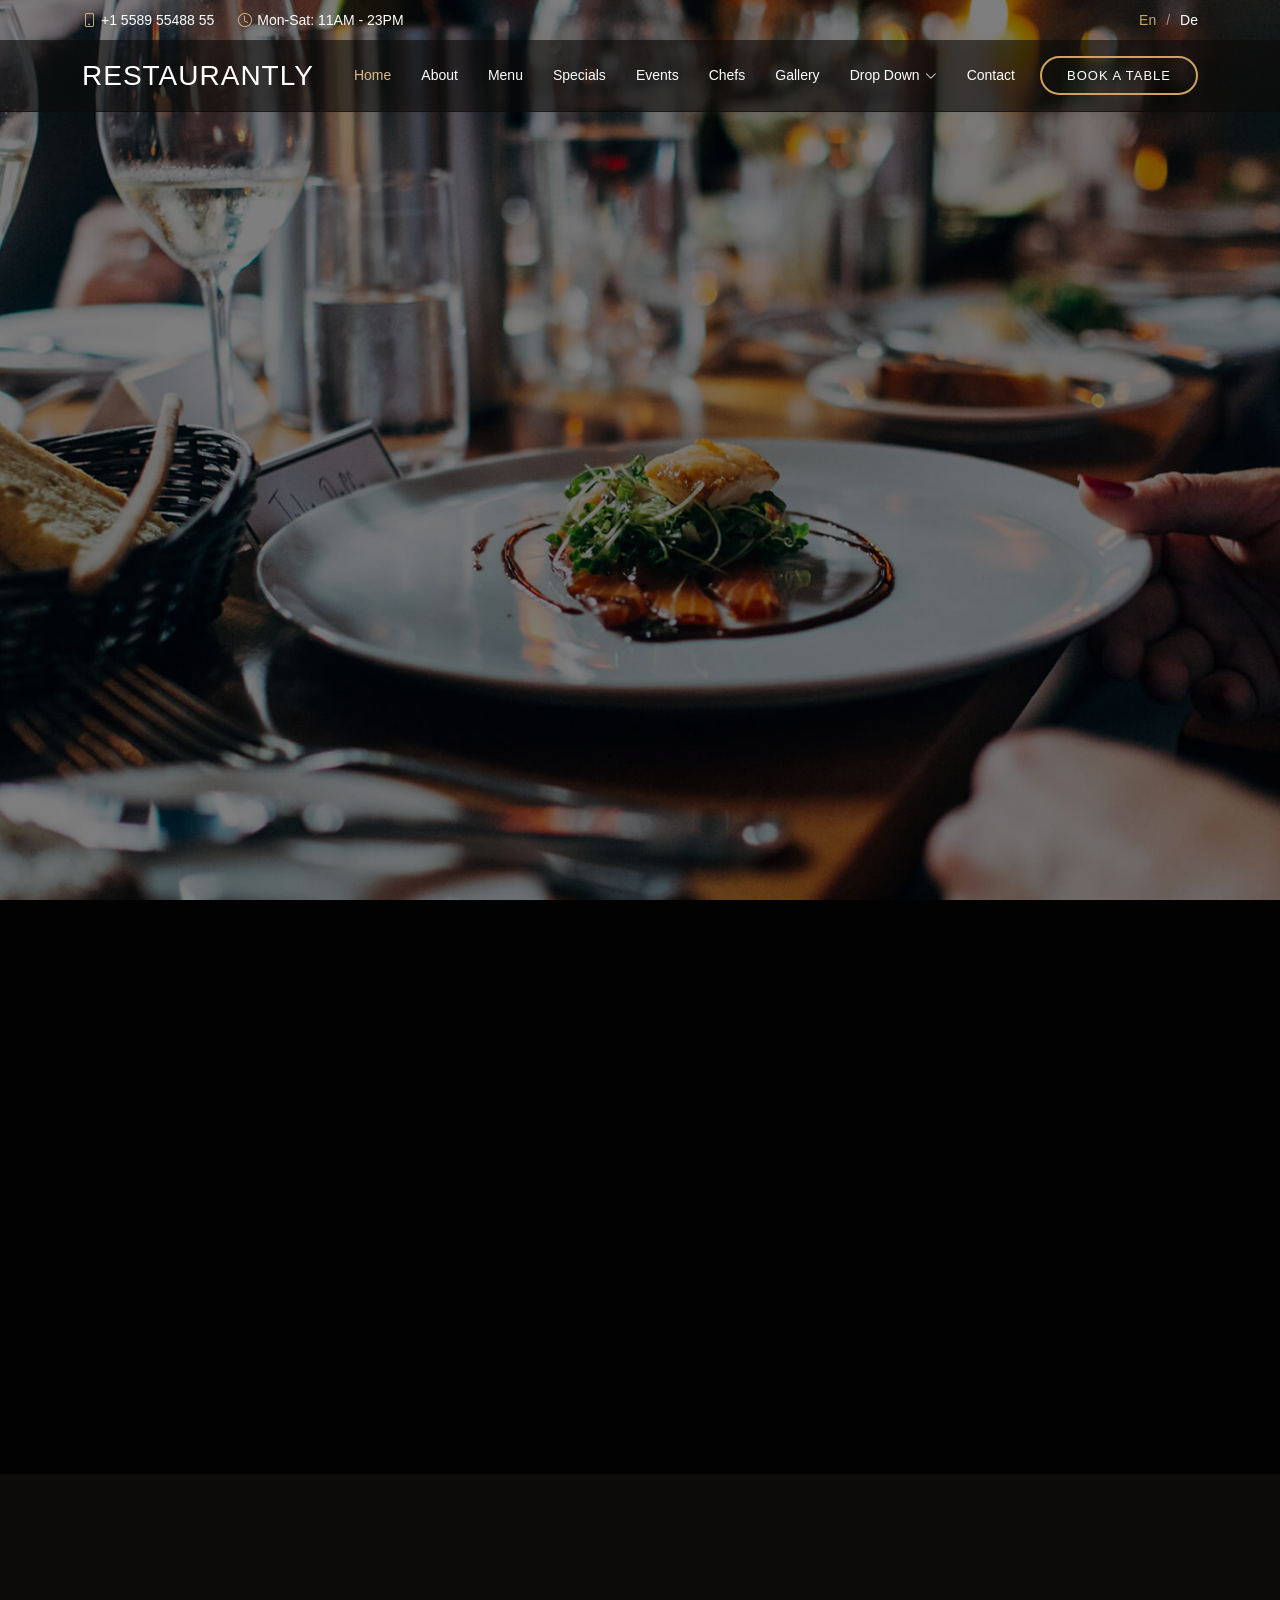
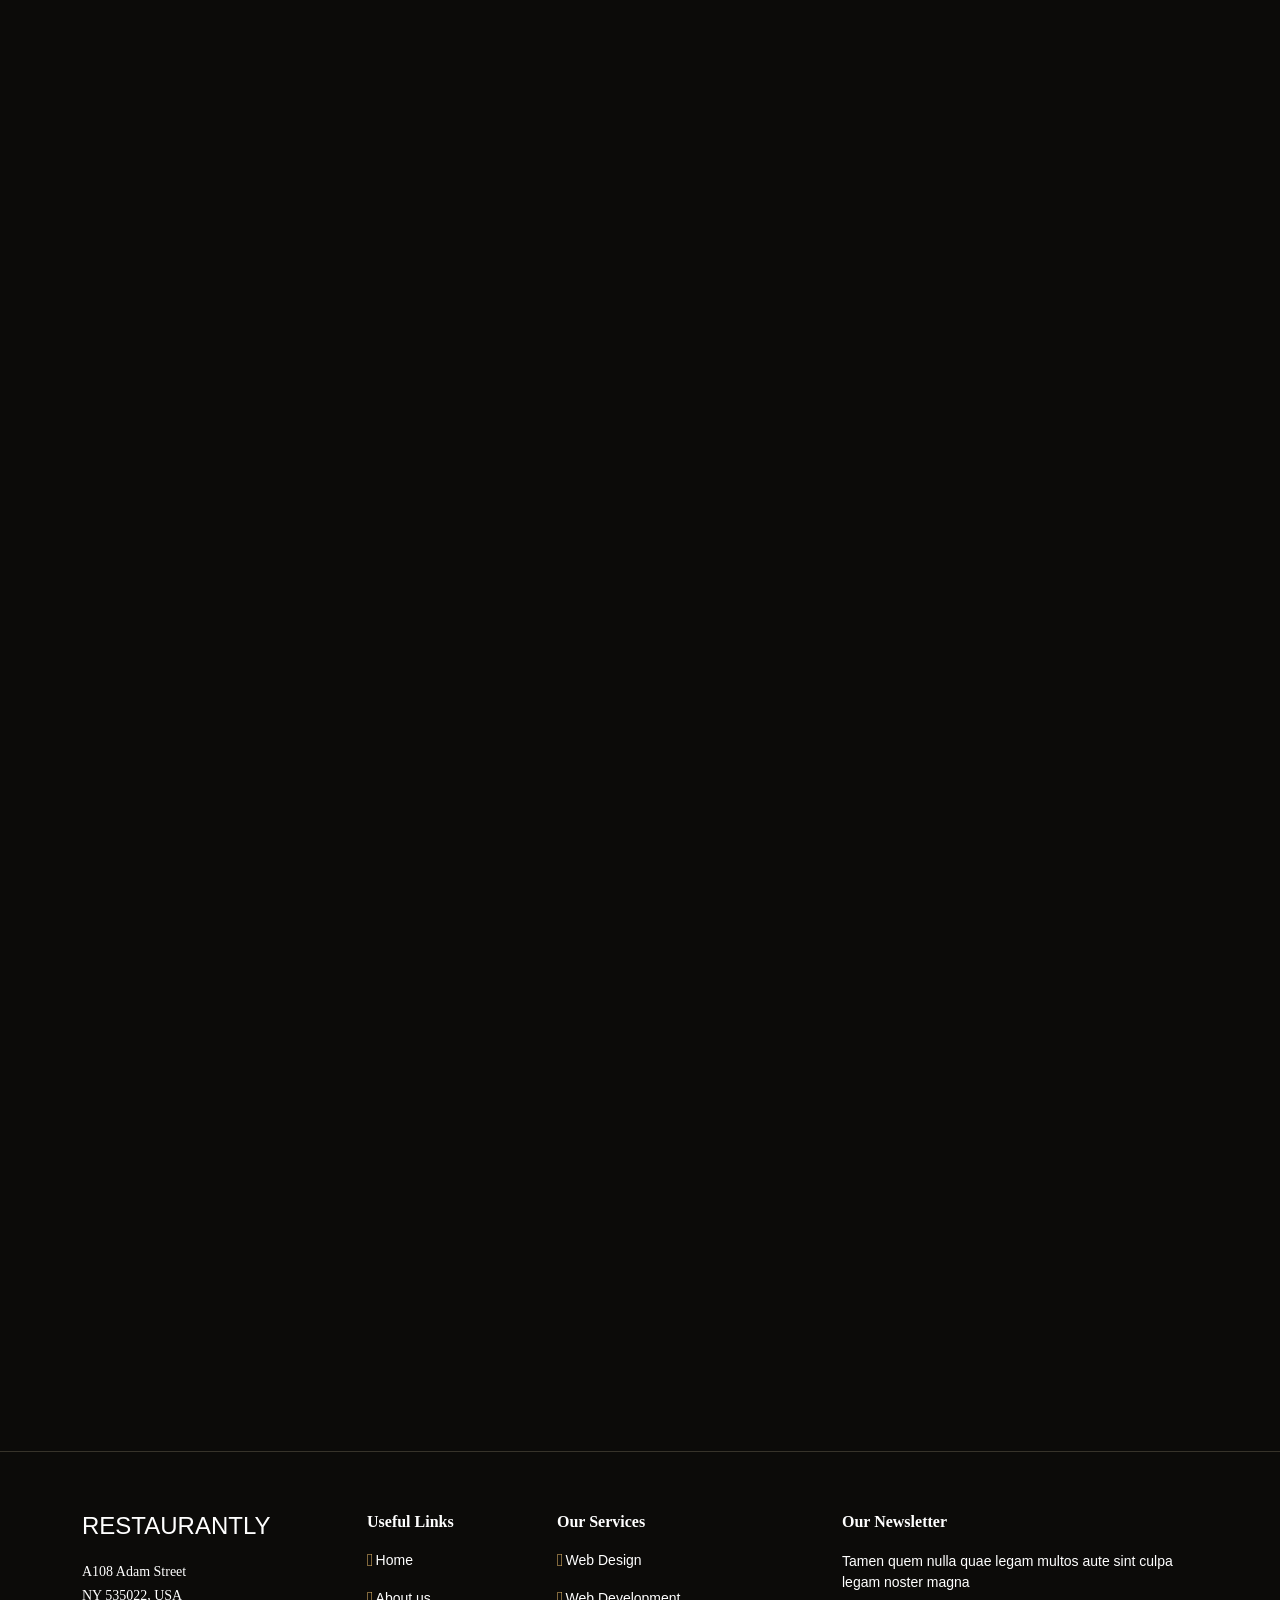
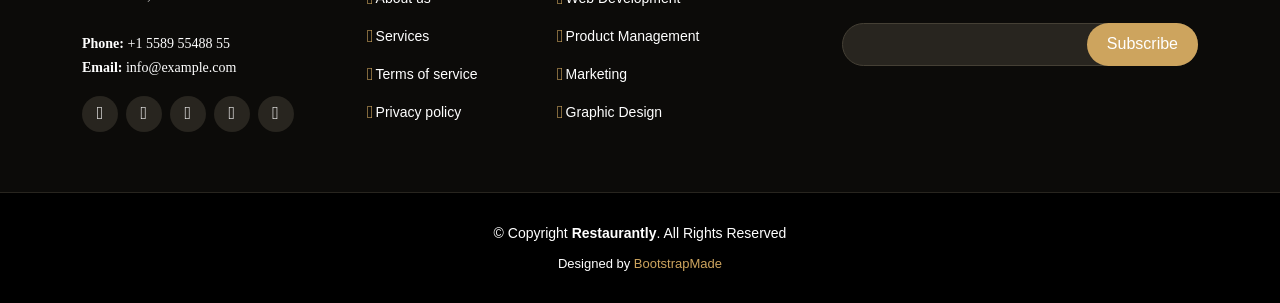
==== commit 925f37a9: "Update index.html" ====
--- a/index.html
+++ b/index.html
@@ -1,5 +1,5 @@
 <!DOCTYPE html>
-<html lang="en">
+<html lang="pt-br">
 
 <head>
   <meta charset="utf-8">
@@ -972,4 +972,4 @@
 
 </body>
 
-</html>+</html>
--- a/assets/css/style.css
+++ b/assets/css/style.css
@@ -0,0 +1,1770 @@
+/**
+* Template Name: Restaurantly - v3.9.1
+* Template URL: https://bootstrapmade.com/restaurantly-restaurant-template/
+* Author: BootstrapMade.com
+* License: https://bootstrapmade.com/license/
+*/
+
+/*--------------------------------------------------------------
+# General
+--------------------------------------------------------------*/
+body {
+  font-family: "Open Sans", sans-serif;
+  background: #0c0b09;
+  color: #fff;
+}
+
+a {
+  color: #cda45e;
+  text-decoration: none;
+}
+
+a:hover {
+  color: #d9ba85;
+  text-decoration: none;
+}
+
+h1,
+h2,
+h3,
+h4,
+h5,
+h6 {
+  font-family: "Playfair Display", serif;
+}
+
+/*--------------------------------------------------------------
+# Preloader
+--------------------------------------------------------------*/
+#preloader {
+  position: fixed;
+  top: 0;
+  left: 0;
+  right: 0;
+  bottom: 0;
+  z-index: 9999;
+  overflow: hidden;
+  background: #1a1814;
+}
+
+#preloader:before {
+  content: "";
+  position: fixed;
+  top: calc(50% - 30px);
+  left: calc(50% - 30px);
+  border: 6px solid #1a1814;
+  border-top-color: #cda45e;
+  border-bottom-color: #cda45e;
+  border-radius: 50%;
+  width: 60px;
+  height: 60px;
+  -webkit-animation: animate-preloader 1s linear infinite;
+  animation: animate-preloader 1s linear infinite;
+}
+
+@-webkit-keyframes animate-preloader {
+  0% {
+    transform: rotate(0deg);
+  }
+
+  100% {
+    transform: rotate(360deg);
+  }
+}
+
+@keyframes animate-preloader {
+  0% {
+    transform: rotate(0deg);
+  }
+
+  100% {
+    transform: rotate(360deg);
+  }
+}
+
+/*--------------------------------------------------------------
+# Back to top button
+--------------------------------------------------------------*/
+.back-to-top {
+  position: fixed;
+  visibility: hidden;
+  opacity: 0;
+  right: 15px;
+  bottom: 15px;
+  z-index: 996;
+  width: 44px;
+  height: 44px;
+  border-radius: 50px;
+  transition: all 0.4s;
+  border: 2px solid #cda45e;
+}
+
+.back-to-top i {
+  font-size: 28px;
+  color: #cda45e;
+  line-height: 0;
+}
+
+.back-to-top:hover {
+  background: #cda45e;
+  color: #1a1814;
+}
+
+.back-to-top:hover i {
+  color: #444444;
+}
+
+.back-to-top.active {
+  visibility: visible;
+  opacity: 1;
+}
+
+/*--------------------------------------------------------------
+# Disable aos animation delay on mobile devices
+--------------------------------------------------------------*/
+@media screen and (max-width: 768px) {
+  [data-aos-delay] {
+    transition-delay: 0 !important;
+  }
+}
+
+/*--------------------------------------------------------------
+# Top Bar
+--------------------------------------------------------------*/
+#topbar {
+  height: 40px;
+  font-size: 14px;
+  transition: all 0.5s;
+  z-index: 996;
+}
+
+#topbar.topbar-scrolled {
+  top: -40px;
+}
+
+#topbar .contact-info i {
+  font-style: normal;
+  color: #d9ba85;
+}
+
+#topbar .contact-info i span {
+  padding-left: 5px;
+  color: #fff;
+}
+
+#topbar .languages ul {
+  display: flex;
+  flex-wrap: wrap;
+  list-style: none;
+  padding: 0;
+  margin: 0;
+  color: #cda45e;
+}
+
+#topbar .languages ul a {
+  color: white;
+}
+
+#topbar .languages ul li+li {
+  padding-left: 10px;
+}
+
+#topbar .languages ul li+li::before {
+  display: inline-block;
+  padding-right: 10px;
+  color: rgba(255, 255, 255, 0.5);
+  content: "/";
+}
+
+/*--------------------------------------------------------------
+# Header
+--------------------------------------------------------------*/
+#header {
+  background: rgba(12, 11, 9, 0.6);
+  border-bottom: 1px solid rgba(12, 11, 9, 0.6);
+  transition: all 0.5s;
+  z-index: 997;
+  padding: 15px 0;
+  top: 40px;
+}
+
+#header.header-scrolled {
+  top: 0;
+  background: rgba(0, 0, 0, 0.85);
+  border-bottom: 1px solid #37332a;
+}
+
+#header .logo {
+  font-size: 28px;
+  margin: 0;
+  padding: 0;
+  line-height: 1;
+  font-weight: 300;
+  letter-spacing: 1px;
+  text-transform: uppercase;
+  font-family: "Poppins", sans-serif;
+}
+
+#header .logo a {
+  color: #fff;
+}
+
+#header .logo img {
+  max-height: 40px;
+}
+
+/*--------------------------------------------------------------
+# Book a table button Menu
+--------------------------------------------------------------*/
+.book-a-table-btn {
+  margin: 0 0 0 15px;
+  border: 2px solid #cda45e;
+  color: #fff;
+  border-radius: 50px;
+  padding: 8px 25px;
+  text-transform: uppercase;
+  font-size: 13px;
+  font-weight: 500;
+  letter-spacing: 1px;
+  transition: 0.3s;
+}
+
+.book-a-table-btn:hover {
+  background: #cda45e;
+  color: #fff;
+}
+
+@media (max-width: 992px) {
+  .book-a-table-btn {
+    margin: 0 15px 0 0;
+    padding: 8px 20px;
+  }
+}
+
+/*--------------------------------------------------------------
+# Navigation Menu
+--------------------------------------------------------------*/
+/**
+* Desktop Navigation 
+*/
+.navbar {
+  padding: 0;
+}
+
+.navbar ul {
+  margin: 0;
+  padding: 0;
+  display: flex;
+  list-style: none;
+  align-items: center;
+}
+
+.navbar li {
+  position: relative;
+}
+
+.navbar a,
+.navbar a:focus {
+  display: flex;
+  align-items: center;
+  justify-content: space-between;
+  padding: 10px 0 10px 30px;
+  color: #fff;
+  white-space: nowrap;
+  transition: 0.3s;
+  font-size: 14px;
+}
+
+.navbar a i,
+.navbar a:focus i {
+  font-size: 12px;
+  line-height: 0;
+  margin-left: 5px;
+}
+
+.navbar a:hover,
+.navbar .active,
+.navbar .active:focus,
+.navbar li:hover>a {
+  color: #d9ba85;
+}
+
+.navbar .dropdown ul {
+  display: block;
+  position: absolute;
+  left: 14px;
+  top: calc(100% + 30px);
+  margin: 0;
+  padding: 10px 0;
+  z-index: 99;
+  opacity: 0;
+  visibility: hidden;
+  background: #fff;
+  box-shadow: 0px 0px 30px rgba(127, 137, 161, 0.25);
+  transition: 0.3s;
+  border-radius: 4px;
+}
+
+.navbar .dropdown ul li {
+  min-width: 200px;
+}
+
+.navbar .dropdown ul a {
+  padding: 10px 20px;
+  color: #444444;
+}
+
+.navbar .dropdown ul a i {
+  font-size: 12px;
+}
+
+.navbar .dropdown ul a:hover,
+.navbar .dropdown ul .active:hover,
+.navbar .dropdown ul li:hover>a {
+  color: #cda45e;
+}
+
+.navbar .dropdown:hover>ul {
+  opacity: 1;
+  top: 100%;
+  visibility: visible;
+}
+
+.navbar .dropdown .dropdown ul {
+  top: 0;
+  left: calc(100% - 30px);
+  visibility: hidden;
+}
+
+.navbar .dropdown .dropdown:hover>ul {
+  opacity: 1;
+  top: 0;
+  left: 100%;
+  visibility: visible;
+}
+
+@media (max-width: 1366px) {
+  .navbar .dropdown .dropdown ul {
+    left: -90%;
+  }
+
+  .navbar .dropdown .dropdown:hover>ul {
+    left: -100%;
+  }
+}
+
+/**
+* Mobile Navigation 
+*/
+.mobile-nav-toggle {
+  color: #fff;
+  font-size: 28px;
+  cursor: pointer;
+  display: none;
+  line-height: 0;
+  transition: 0.5s;
+}
+
+@media (max-width: 991px) {
+  .mobile-nav-toggle {
+    display: block;
+  }
+
+  .navbar ul {
+    display: none;
+  }
+}
+
+.navbar-mobile {
+  position: fixed;
+  overflow: hidden;
+  top: 0;
+  right: 0;
+  left: 0;
+  bottom: 0;
+  background: rgba(0, 0, 0, 0.9);
+  transition: 0.3s;
+  z-index: 999;
+}
+
+.navbar-mobile .mobile-nav-toggle {
+  position: absolute;
+  top: 15px;
+  right: 15px;
+}
+
+.navbar-mobile ul {
+  display: block;
+  position: absolute;
+  top: 55px;
+  right: 15px;
+  bottom: 15px;
+  left: 15px;
+  padding: 10px 0;
+  border-radius: 6px;
+  background-color: #fff;
+  overflow-y: auto;
+  transition: 0.3s;
+}
+
+.navbar-mobile a,
+.navbar-mobile a:focus {
+  padding: 10px 20px;
+  font-size: 15px;
+  color: #1a1814;
+}
+
+.navbar-mobile a:hover,
+.navbar-mobile .active,
+.navbar-mobile li:hover>a {
+  color: #cda45e;
+}
+
+.navbar-mobile .getstarted,
+.navbar-mobile .getstarted:focus {
+  margin: 15px;
+}
+
+.navbar-mobile .dropdown ul {
+  position: static;
+  display: none;
+  margin: 10px 20px;
+  padding: 10px 0;
+  z-index: 99;
+  opacity: 1;
+  visibility: visible;
+  background: #fff;
+  box-shadow: 0px 0px 30px rgba(127, 137, 161, 0.25);
+}
+
+.navbar-mobile .dropdown ul li {
+  min-width: 200px;
+}
+
+.navbar-mobile .dropdown ul a {
+  padding: 10px 20px;
+}
+
+.navbar-mobile .dropdown ul a i {
+  font-size: 12px;
+}
+
+.navbar-mobile .dropdown ul a:hover,
+.navbar-mobile .dropdown ul .active:hover,
+.navbar-mobile .dropdown ul li:hover>a {
+  color: #cda45e;
+}
+
+.navbar-mobile .dropdown>.dropdown-active {
+  display: block;
+}
+
+/*--------------------------------------------------------------
+# Hero Section
+--------------------------------------------------------------*/
+#hero {
+  width: 100%;
+  height: 100vh;
+  background: url("../img/hero-bg.jpg") top center;
+  background-size: cover;
+  position: relative;
+  padding: 0;
+}
+
+#hero:before {
+  content: "";
+  background: rgba(0, 0, 0, 0.5);
+  position: absolute;
+  bottom: 0;
+  top: 0;
+  left: 0;
+  right: 0;
+}
+
+#hero .container {
+  padding-top: 110px;
+}
+
+@media (max-width: 992px) {
+  #hero .container {
+    padding-top: 98px;
+  }
+}
+
+#hero h1 {
+  margin: 0;
+  font-size: 48px;
+  font-weight: 700;
+  line-height: 56px;
+  color: #fff;
+  font-family: "Poppins", sans-serif;
+}
+
+#hero h1 span {
+  color: #cda45e;
+}
+
+#hero h2 {
+  color: #eee;
+  margin-bottom: 10px 0 0 0;
+  font-size: 22px;
+}
+
+#hero .btns {
+  margin-top: 30px;
+}
+
+#hero .btn-menu,
+#hero .btn-book {
+  font-weight: 600;
+  font-size: 13px;
+  letter-spacing: 0.5px;
+  text-transform: uppercase;
+  display: inline-block;
+  padding: 12px 30px;
+  border-radius: 50px;
+  transition: 0.3s;
+  line-height: 1;
+  color: white;
+  border: 2px solid #cda45e;
+}
+
+#hero .btn-menu:hover,
+#hero .btn-book:hover {
+  background: #cda45e;
+  color: #fff;
+}
+
+#hero .btn-book {
+  margin-left: 15px;
+}
+
+#hero .play-btn {
+  width: 94px;
+  height: 94px;
+  background: radial-gradient(#cda45e 50%, rgba(205, 164, 94, 0.4) 52%);
+  border-radius: 50%;
+  display: block;
+  position: relative;
+  overflow: hidden;
+}
+
+#hero .play-btn::after {
+  content: "";
+  position: absolute;
+  left: 50%;
+  top: 50%;
+  transform: translateX(-40%) translateY(-50%);
+  width: 0;
+  height: 0;
+  border-top: 10px solid transparent;
+  border-bottom: 10px solid transparent;
+  border-left: 15px solid #fff;
+  z-index: 100;
+  transition: all 400ms cubic-bezier(0.55, 0.055, 0.675, 0.19);
+}
+
+#hero .play-btn::before {
+  content: "";
+  position: absolute;
+  width: 120px;
+  height: 120px;
+  -webkit-animation-delay: 0s;
+  animation-delay: 0s;
+  -webkit-animation: pulsate-btn 2s;
+  animation: pulsate-btn 2s;
+  -webkit-animation-direction: forwards;
+  animation-direction: forwards;
+  -webkit-animation-iteration-count: infinite;
+  animation-iteration-count: infinite;
+  -webkit-animation-timing-function: steps;
+  animation-timing-function: steps;
+  opacity: 1;
+  border-radius: 50%;
+  border: 5px solid rgba(205, 164, 94, 0.7);
+  top: -15%;
+  left: -15%;
+  background: rgba(198, 16, 0, 0);
+}
+
+#hero .play-btn:hover::after {
+  border-left: 15px solid #cda45e;
+  transform: scale(20);
+}
+
+#hero .play-btn:hover::before {
+  content: "";
+  position: absolute;
+  left: 50%;
+  top: 50%;
+  transform: translateX(-40%) translateY(-50%);
+  width: 0;
+  height: 0;
+  border: none;
+  border-top: 10px solid transparent;
+  border-bottom: 10px solid transparent;
+  border-left: 15px solid #fff;
+  z-index: 200;
+  -webkit-animation: none;
+  animation: none;
+  border-radius: 0;
+}
+
+@media (min-width: 1024px) {
+  #hero {
+    background-attachment: fixed;
+  }
+}
+
+@media (max-width: 992px) {
+  #hero .play-btn {
+    margin-top: 30px;
+  }
+}
+
+@media (max-height: 500px) {
+  #hero {
+    height: auto;
+  }
+
+  #hero .container {
+    padding-top: 130px;
+    padding-bottom: 60px;
+  }
+}
+
+@media (max-width: 768px) {
+  #hero h1 {
+    font-size: 28px;
+    line-height: 36px;
+  }
+
+  #hero h2 {
+    font-size: 18px;
+    line-height: 24px;
+  }
+}
+
+@-webkit-keyframes pulsate-btn {
+  0% {
+    transform: scale(0.6, 0.6);
+    opacity: 1;
+  }
+
+  100% {
+    transform: scale(1, 1);
+    opacity: 0;
+  }
+}
+
+@keyframes pulsate-btn {
+  0% {
+    transform: scale(0.6, 0.6);
+    opacity: 1;
+  }
+
+  100% {
+    transform: scale(1, 1);
+    opacity: 0;
+  }
+}
+
+/*--------------------------------------------------------------
+# Sections General
+--------------------------------------------------------------*/
+section {
+  padding: 60px 0;
+  overflow: hidden;
+}
+
+.section-bg {
+  background-color: #1a1814;
+}
+
+.section-title {
+  padding-bottom: 40px;
+}
+
+.section-title h2 {
+  font-size: 14px;
+  font-weight: 500;
+  padding: 0;
+  line-height: 1px;
+  margin: 0 0 5px 0;
+  letter-spacing: 2px;
+  text-transform: uppercase;
+  color: #aaaaaa;
+  font-family: "Poppins", sans-serif;
+}
+
+.section-title h2::after {
+  content: "";
+  width: 120px;
+  height: 1px;
+  display: inline-block;
+  background: rgba(255, 255, 255, 0.2);
+  margin: 4px 10px;
+}
+
+.section-title p {
+  margin: 0;
+  margin: 0;
+  font-size: 36px;
+  font-weight: 700;
+  font-family: "Playfair Display", serif;
+  color: #cda45e;
+}
+
+/*--------------------------------------------------------------
+# About
+--------------------------------------------------------------*/
+.breadcrumbs {
+  padding: 15px 0;
+  background: #1d1b16;
+  margin-top: 110px;
+}
+
+@media (max-width: 992px) {
+  .breadcrumbs {
+    margin-top: 98px;
+  }
+}
+
+.breadcrumbs h2 {
+  font-size: 26px;
+  font-weight: 300;
+}
+
+.breadcrumbs ol {
+  display: flex;
+  flex-wrap: wrap;
+  list-style: none;
+  padding: 0;
+  margin: 0;
+  font-size: 14px;
+}
+
+.breadcrumbs ol li+li {
+  padding-left: 10px;
+}
+
+.breadcrumbs ol li+li::before {
+  display: inline-block;
+  padding-right: 10px;
+  color: #37332a;
+  content: "/";
+}
+
+@media (max-width: 768px) {
+  .breadcrumbs .d-flex {
+    display: block !important;
+  }
+
+  .breadcrumbs ol {
+    display: block;
+  }
+
+  .breadcrumbs ol li {
+    display: inline-block;
+  }
+}
+
+/*--------------------------------------------------------------
+# About
+--------------------------------------------------------------*/
+.about {
+  background: url("../img/about-bg.jpg") center center;
+  background-size: cover;
+  position: relative;
+  padding: 80px 0;
+}
+
+.about:before {
+  content: "";
+  background: rgba(0, 0, 0, 0.8);
+  position: absolute;
+  bottom: 0;
+  top: 0;
+  left: 0;
+  right: 0;
+}
+
+.about .about-img {
+  position: relative;
+  transition: 0.5s;
+}
+
+.about .about-img img {
+  max-width: 100%;
+  border: 4px solid rgba(255, 255, 255, 0.2);
+  position: relative;
+}
+
+.about .about-img::before {
+  position: absolute;
+  left: 20px;
+  top: 20px;
+  width: 60px;
+  height: 60px;
+  z-index: 1;
+  content: "";
+  border-left: 5px solid #cda45e;
+  border-top: 5px solid #cda45e;
+  transition: 0.5s;
+}
+
+.about .about-img::after {
+  position: absolute;
+  right: 20px;
+  bottom: 20px;
+  width: 60px;
+  height: 60px;
+  z-index: 2;
+  content: "";
+  border-right: 5px solid #cda45e;
+  border-bottom: 5px solid #cda45e;
+  transition: 0.5s;
+}
+
+.about .about-img:hover {
+  transform: scale(1.03);
+}
+
+.about .about-img:hover::before {
+  left: 10px;
+  top: 10px;
+}
+
+.about .about-img:hover::after {
+  right: 10px;
+  bottom: 10px;
+}
+
+.about .content h3 {
+  font-weight: 600;
+  font-size: 26px;
+}
+
+.about .content ul {
+  list-style: none;
+  padding: 0;
+}
+
+.about .content ul li {
+  padding-bottom: 10px;
+}
+
+.about .content ul i {
+  font-size: 20px;
+  padding-right: 4px;
+  color: #cda45e;
+}
+
+.about .content p:last-child {
+  margin-bottom: 0;
+}
+
+@media (min-width: 1024px) {
+  .about {
+    background-attachment: fixed;
+  }
+}
+
+/*--------------------------------------------------------------
+# Why Us
+--------------------------------------------------------------*/
+.why-us .box {
+  padding: 50px 30px;
+  box-shadow: 0px 2px 15px rgba(0, 0, 0, 0.1);
+  transition: all ease-in-out 0.3s;
+  background: #1a1814;
+}
+
+.why-us .box span {
+  display: block;
+  font-size: 28px;
+  font-weight: 700;
+  color: #cda45e;
+}
+
+.why-us .box h4 {
+  font-size: 24px;
+  font-weight: 600;
+  padding: 0;
+  margin: 20px 0;
+  color: rgba(255, 255, 255, 0.8);
+}
+
+.why-us .box p {
+  color: #aaaaaa;
+  font-size: 15px;
+  margin: 0;
+  padding: 0;
+}
+
+.why-us .box:hover {
+  background: #cda45e;
+  padding: 30px 30px 70px 30px;
+  box-shadow: 10px 15px 30px rgba(0, 0, 0, 0.18);
+}
+
+.why-us .box:hover span,
+.why-us .box:hover h4,
+.why-us .box:hover p {
+  color: #fff;
+}
+
+/*--------------------------------------------------------------
+# Menu Section
+--------------------------------------------------------------*/
+.menu #menu-flters {
+  padding: 0;
+  margin: 0 auto 0 auto;
+  list-style: none;
+  text-align: center;
+  border-radius: 50px;
+}
+
+.menu #menu-flters li {
+  cursor: pointer;
+  display: inline-block;
+  padding: 8px 12px 10px 12px;
+  font-size: 16px;
+  font-weight: 500;
+  line-height: 1;
+  color: #fff;
+  margin-bottom: 10px;
+  transition: all ease-in-out 0.3s;
+  border-radius: 50px;
+  font-family: "Playfair Display", serif;
+}
+
+.menu #menu-flters li:hover,
+.menu #menu-flters li.filter-active {
+  color: #cda45e;
+}
+
+.menu #menu-flters li:last-child {
+  margin-right: 0;
+}
+
+.menu .menu-item {
+  margin-top: 50px;
+}
+
+.menu .menu-img {
+  width: 70px;
+  border-radius: 50%;
+  float: left;
+  border: 5px solid rgba(255, 255, 255, 0.2);
+}
+
+.menu .menu-content {
+  margin-left: 85px;
+  overflow: hidden;
+  display: flex;
+  justify-content: space-between;
+  position: relative;
+}
+
+.menu .menu-content::after {
+  content: "......................................................................""....................................................................""....................................................................";
+  position: absolute;
+  left: 20px;
+  right: 0;
+  top: -4px;
+  z-index: 1;
+  color: #bab3a6;
+  font-family: Arial, "Helvetica Neue", Helvetica, sans-serif;
+}
+
+.menu .menu-content a {
+  padding-right: 10px;
+  background: #1a1814;
+  position: relative;
+  z-index: 3;
+  font-weight: 700;
+  color: white;
+  transition: 0.3s;
+}
+
+.menu .menu-content a:hover {
+  color: #cda45e;
+}
+
+.menu .menu-content span {
+  background: #1a1814;
+  position: relative;
+  z-index: 3;
+  padding: 0 10px;
+  font-weight: 600;
+  color: #cda45e;
+}
+
+.menu .menu-ingredients {
+  margin-left: 85px;
+  font-style: italic;
+  font-size: 14px;
+  font-family: "Poppins", sans-serif;
+  color: rgba(255, 255, 255, 0.5);
+}
+
+/*--------------------------------------------------------------
+# Specials
+--------------------------------------------------------------*/
+.specials {
+  overflow: hidden;
+}
+
+.specials .nav-tabs {
+  border: 0;
+}
+
+.specials .nav-link {
+  border: 0;
+  padding: 12px 15px;
+  transition: 0.3s;
+  color: #fff;
+  border-radius: 0;
+  border-right: 2px solid #cda45e;
+  font-weight: 600;
+  font-size: 15px;
+}
+
+.specials .nav-link:hover {
+  color: #cda45e;
+}
+
+.specials .nav-link.active {
+  color: #1a1814;
+  background: #cda45e;
+  border-color: #cda45e;
+}
+
+.specials .nav-link:hover {
+  border-color: #cda45e;
+}
+
+.specials .tab-pane.active {
+  -webkit-animation: fadeIn 0.5s ease-out;
+  animation: fadeIn 0.5s ease-out;
+}
+
+.specials .details h3 {
+  font-size: 26px;
+  font-weight: 600;
+  margin-bottom: 20px;
+  color: #fff;
+}
+
+.specials .details p {
+  color: #aaaaaa;
+}
+
+.specials .details p:last-child {
+  margin-bottom: 0;
+}
+
+@media (max-width: 992px) {
+  .specials .nav-link {
+    border: 0;
+    padding: 15px;
+  }
+}
+
+/*--------------------------------------------------------------
+# Events
+--------------------------------------------------------------*/
+.events {
+  background: url(../img/events-bg.jpg) center center no-repeat;
+  background-size: cover;
+  position: relative;
+}
+
+.events::before {
+  content: "";
+  background-color: rgba(0, 0, 0, 0.8);
+  position: absolute;
+  top: 0;
+  right: 0;
+  left: 0;
+  bottom: 0;
+}
+
+.events .section-title h2 {
+  color: #fff;
+}
+
+.events .container {
+  position: relative;
+}
+
+@media (min-width: 1024px) {
+  .events {
+    background-attachment: fixed;
+  }
+}
+
+.events .events-carousel {
+  background: rgba(255, 255, 255, 0.08);
+  padding: 30px;
+}
+
+.events .event-item {
+  color: #fff;
+}
+
+.events .event-item h3 {
+  font-weight: 600;
+  font-size: 26px;
+  color: #cda45e;
+}
+
+.events .event-item .price {
+  font-size: 26px;
+  font-family: "Open Sans", sans-serif;
+  font-weight: 700;
+  margin-bottom: 15px;
+}
+
+.events .event-item .price span {
+  border-bottom: 2px solid #cda45e;
+}
+
+.events .event-item ul {
+  list-style: none;
+  padding: 0;
+}
+
+.events .event-item ul li {
+  padding-bottom: 10px;
+}
+
+.events .event-item ul i {
+  font-size: 20px;
+  padding-right: 4px;
+  color: #cda45e;
+}
+
+.events .event-item p:last-child {
+  margin-bottom: 0;
+}
+
+.events .swiper-pagination {
+  margin-top: 30px;
+  position: relative;
+}
+
+.events .swiper-pagination .swiper-pagination-bullet {
+  width: 12px;
+  height: 12px;
+  background-color: rgba(255, 255, 255, 0.4);
+  opacity: 1;
+}
+
+.events .swiper-pagination .swiper-pagination-bullet-active {
+  background-color: #cda45e;
+}
+
+/*--------------------------------------------------------------
+# Book A Table
+--------------------------------------------------------------*/
+.book-a-table .php-email-form {
+  width: 100%;
+}
+
+.book-a-table .php-email-form .form-group {
+  padding-bottom: 8px;
+}
+
+.book-a-table .php-email-form .validate {
+  display: none;
+  color: red;
+  margin: 0 0 15px 0;
+  font-weight: 400;
+  font-size: 13px;
+}
+
+.book-a-table .php-email-form .error-message {
+  display: none;
+  color: #fff;
+  background: #ed3c0d;
+  text-align: left;
+  padding: 15px;
+  font-weight: 600;
+}
+
+.book-a-table .php-email-form .error-message br+br {
+  margin-top: 25px;
+}
+
+.book-a-table .php-email-form .sent-message {
+  display: none;
+  color: #fff;
+  background: #18d26e;
+  text-align: center;
+  padding: 15px;
+  font-weight: 600;
+}
+
+.book-a-table .php-email-form .loading {
+  display: none;
+  text-align: center;
+  padding: 15px;
+}
+
+.book-a-table .php-email-form .loading:before {
+  content: "";
+  display: inline-block;
+  border-radius: 50%;
+  width: 24px;
+  height: 24px;
+  margin: 0 10px -6px 0;
+  border: 3px solid #cda45e;
+  border-top-color: #1a1814;
+  -webkit-animation: animate-loading 1s linear infinite;
+  animation: animate-loading 1s linear infinite;
+}
+
+.book-a-table .php-email-form input,
+.book-a-table .php-email-form textarea {
+  border-radius: 0;
+  box-shadow: none;
+  font-size: 14px;
+  background: #0c0b09;
+  border-color: #625b4b;
+  color: white;
+}
+
+.book-a-table .php-email-form input::-moz-placeholder,
+.book-a-table .php-email-form textarea::-moz-placeholder {
+  color: #a49b89;
+}
+
+.book-a-table .php-email-form input::placeholder,
+.book-a-table .php-email-form textarea::placeholder {
+  color: #a49b89;
+}
+
+.book-a-table .php-email-form input:focus,
+.book-a-table .php-email-form textarea:focus {
+  border-color: #cda45e;
+}
+
+.book-a-table .php-email-form input {
+  height: 44px;
+}
+
+.book-a-table .php-email-form textarea {
+  padding: 10px 12px;
+}
+
+.book-a-table .php-email-form button[type=submit] {
+  background: #cda45e;
+  border: 0;
+  padding: 10px 35px;
+  color: #fff;
+  transition: 0.4s;
+  border-radius: 50px;
+}
+
+.book-a-table .php-email-form button[type=submit]:hover {
+  background: #d3af71;
+}
+
+/*--------------------------------------------------------------
+# Testimonials
+--------------------------------------------------------------*/
+.testimonials .testimonials-carousel,
+.testimonials .testimonials-slider {
+  overflow: hidden;
+}
+
+.testimonials .testimonial-item {
+  box-sizing: content-box;
+  min-height: 320px;
+}
+
+.testimonials .testimonial-item .testimonial-img {
+  width: 90px;
+  border-radius: 50%;
+  margin: -40px 0 0 40px;
+  position: relative;
+  z-index: 2;
+  border: 6px solid rgba(255, 255, 255, 0.2);
+}
+
+.testimonials .testimonial-item h3 {
+  font-size: 18px;
+  font-weight: bold;
+  margin: 10px 0 5px 45px;
+  color: white;
+}
+
+.testimonials .testimonial-item h4 {
+  font-size: 14px;
+  color: rgba(255, 255, 255, 0.6);
+  margin: 0 0 0 45px;
+}
+
+.testimonials .testimonial-item .quote-icon-left,
+.testimonials .testimonial-item .quote-icon-right {
+  color: #d3af71;
+  font-size: 26px;
+}
+
+.testimonials .testimonial-item .quote-icon-left {
+  display: inline-block;
+  left: -5px;
+  position: relative;
+}
+
+.testimonials .testimonial-item .quote-icon-right {
+  display: inline-block;
+  right: -5px;
+  position: relative;
+  top: 10px;
+}
+
+.testimonials .testimonial-item p {
+  font-style: italic;
+  margin: 0 15px 0 15px;
+  padding: 20px 20px 60px 20px;
+  background: #26231d;
+  position: relative;
+  border-radius: 6px;
+  position: relative;
+  z-index: 1;
+}
+
+.testimonials .swiper-pagination {
+  margin-top: 30px;
+  position: relative;
+}
+
+.testimonials .swiper-pagination .swiper-pagination-bullet {
+  width: 12px;
+  height: 12px;
+  background-color: rgba(255, 255, 255, 0.4);
+  opacity: 1;
+}
+
+.testimonials .swiper-pagination .swiper-pagination-bullet-active {
+  background-color: #cda45e;
+}
+
+/*--------------------------------------------------------------
+# Gallery
+--------------------------------------------------------------*/
+.gallery .gallery-item {
+  overflow: hidden;
+  border-right: 3px solid #454035;
+  border-bottom: 3px solid #454035;
+}
+
+.gallery .gallery-item img {
+  transition: all ease-in-out 0.4s;
+}
+
+.gallery .gallery-item:hover img {
+  transform: scale(1.1);
+}
+
+/*--------------------------------------------------------------
+# Chefs
+--------------------------------------------------------------*/
+.chefs .member {
+  text-align: center;
+  margin-bottom: 20px;
+  background: #343a40;
+  position: relative;
+  overflow: hidden;
+}
+
+.chefs .member .member-info {
+  opacity: 0;
+  position: absolute;
+  bottom: 0;
+  top: 0;
+  left: 0;
+  right: 0;
+  transition: 0.2s;
+}
+
+.chefs .member .member-info-content {
+  position: absolute;
+  left: 0;
+  right: 0;
+  bottom: 10px;
+  transition: bottom 0.4s;
+}
+
+.chefs .member .member-info-content h4 {
+  font-weight: 700;
+  margin-bottom: 2px;
+  font-size: 18px;
+  color: #fff;
+}
+
+.chefs .member .member-info-content span {
+  font-style: italic;
+  display: block;
+  font-size: 13px;
+  color: #fff;
+}
+
+.chefs .member .social {
+  position: absolute;
+  left: 0;
+  bottom: -38px;
+  right: 0;
+  height: 48px;
+  transition: bottom ease-in-out 0.4s;
+  text-align: center;
+}
+
+.chefs .member .social a {
+  transition: color 0.3s;
+  color: #fff;
+  margin: 0 10px;
+  display: inline-block;
+}
+
+.chefs .member .social a:hover {
+  color: #cda45e;
+}
+
+.chefs .member .social i {
+  font-size: 18px;
+  margin: 0 2px;
+}
+
+.chefs .member:hover .member-info {
+  background: linear-gradient(0deg, rgba(0, 0, 0, 0.9) 0%, rgba(0, 0, 0, 0.8) 20%, rgba(0, 212, 255, 0) 100%);
+  opacity: 1;
+  transition: 0.4s;
+}
+
+.chefs .member:hover .member-info-content {
+  bottom: 60px;
+  transition: bottom 0.4s;
+}
+
+.chefs .member:hover .social {
+  bottom: 0;
+  transition: bottom ease-in-out 0.4s;
+}
+
+/*--------------------------------------------------------------
+# Contact
+--------------------------------------------------------------*/
+.contact .info {
+  width: 100%;
+}
+
+.contact .info i {
+  font-size: 20px;
+  float: left;
+  width: 44px;
+  height: 44px;
+  background: #cda45e;
+  display: flex;
+  justify-content: center;
+  align-items: center;
+  border-radius: 50px;
+  transition: all 0.3s ease-in-out;
+}
+
+.contact .info h4 {
+  padding: 0 0 0 60px;
+  font-size: 18px;
+  font-weight: 500;
+  margin-bottom: 5px;
+  font-family: "Poppins", sans-serif;
+}
+
+.contact .info p {
+  padding: 0 0 0 60px;
+  margin-bottom: 0;
+  font-size: 14px;
+  color: #bab3a6;
+}
+
+.contact .info .open-hours,
+.contact .info .email,
+.contact .info .phone {
+  margin-top: 40px;
+}
+
+.contact .php-email-form {
+  width: 100%;
+}
+
+.contact .php-email-form .form-group {
+  padding-bottom: 8px;
+}
+
+.contact .php-email-form .validate {
+  display: none;
+  color: red;
+  margin: 0 0 15px 0;
+  font-weight: 400;
+  font-size: 13px;
+}
+
+.contact .php-email-form .error-message {
+  display: none;
+  color: #fff;
+  background: #ed3c0d;
+  text-align: center;
+  padding: 15px;
+  font-weight: 600;
+}
+
+.contact .php-email-form .sent-message {
+  display: none;
+  color: #fff;
+  background: #18d26e;
+  text-align: center;
+  padding: 15px;
+  font-weight: 600;
+}
+
+.contact .php-email-form .loading {
+  display: none;
+  text-align: center;
+  padding: 15px;
+}
+
+.contact .php-email-form .loading:before {
+  content: "";
+  display: inline-block;
+  border-radius: 50%;
+  width: 24px;
+  height: 24px;
+  margin: 0 10px -6px 0;
+  border: 3px solid #cda45e;
+  border-top-color: #1a1814;
+  -webkit-animation: animate-loading 1s linear infinite;
+  animation: animate-loading 1s linear infinite;
+}
+
+.contact .php-email-form input,
+.contact .php-email-form textarea {
+  border-radius: 0;
+  box-shadow: none;
+  font-size: 14px;
+  background: #0c0b09;
+  border-color: #625b4b;
+  color: white;
+}
+
+.contact .php-email-form input::-moz-placeholder,
+.contact .php-email-form textarea::-moz-placeholder {
+  color: #a49b89;
+}
+
+.contact .php-email-form input::placeholder,
+.contact .php-email-form textarea::placeholder {
+  color: #a49b89;
+}
+
+.contact .php-email-form input:focus,
+.contact .php-email-form textarea:focus {
+  border-color: #cda45e;
+}
+
+.contact .php-email-form input {
+  height: 44px;
+}
+
+.contact .php-email-form textarea {
+  padding: 10px 12px;
+}
+
+.contact .php-email-form button[type=submit] {
+  background: #cda45e;
+  border: 0;
+  padding: 10px 35px;
+  color: #fff;
+  transition: 0.4s;
+  border-radius: 50px;
+}
+
+.contact .php-email-form button[type=submit]:hover {
+  background: #d3af71;
+}
+
+@-webkit-keyframes animate-loading {
+  0% {
+    transform: rotate(0deg);
+  }
+
+  100% {
+    transform: rotate(360deg);
+  }
+}
+
+@keyframes animate-loading {
+  0% {
+    transform: rotate(0deg);
+  }
+
+  100% {
+    transform: rotate(360deg);
+  }
+}
+
+/*--------------------------------------------------------------
+# Footer
+--------------------------------------------------------------*/
+#footer {
+  background: black;
+  padding: 0 0 30px 0;
+  color: #fff;
+  font-size: 14px;
+}
+
+#footer .footer-top {
+  background: #0c0b09;
+  border-top: 1px solid #37332a;
+  border-bottom: 1px solid #28251f;
+  padding: 60px 0 30px 0;
+}
+
+#footer .footer-top .footer-info {
+  margin-bottom: 30px;
+}
+
+#footer .footer-top .footer-info h3 {
+  font-size: 24px;
+  margin: 0 0 20px 0;
+  padding: 2px 0 2px 0;
+  line-height: 1;
+  font-weight: 300;
+  text-transform: uppercase;
+  font-family: "Poppins", sans-serif;
+}
+
+#footer .footer-top .footer-info p {
+  font-size: 14px;
+  line-height: 24px;
+  margin-bottom: 0;
+  font-family: "Playfair Display", serif;
+  color: #fff;
+}
+
+#footer .footer-top .social-links a {
+  font-size: 18px;
+  display: inline-block;
+  background: #28251f;
+  color: #fff;
+  line-height: 1;
+  padding: 8px 0;
+  margin-right: 4px;
+  border-radius: 50%;
+  text-align: center;
+  width: 36px;
+  height: 36px;
+  transition: 0.3s;
+}
+
+#footer .footer-top .social-links a:hover {
+  background: #cda45e;
+  color: #fff;
+  text-decoration: none;
+}
+
+#footer .footer-top h4 {
+  font-size: 16px;
+  font-weight: 600;
+  color: #fff;
+  position: relative;
+  padding-bottom: 12px;
+}
+
+#footer .footer-top .footer-links {
+  margin-bottom: 30px;
+}
+
+#footer .footer-top .footer-links ul {
+  list-style: none;
+  padding: 0;
+  margin: 0;
+}
+
+#footer .footer-top .footer-links ul i {
+  padding-right: 2px;
+  color: #cda45e;
+  font-size: 18px;
+  line-height: 1;
+}
+
+#footer .footer-top .footer-links ul li {
+  padding: 10px 0;
+  display: flex;
+  align-items: center;
+}
+
+#footer .footer-top .footer-links ul li:first-child {
+  padding-top: 0;
+}
+
+#footer .footer-top .footer-links ul a {
+  color: #fff;
+  transition: 0.3s;
+  display: inline-block;
+  line-height: 1;
+}
+
+#footer .footer-top .footer-links ul a:hover {
+  color: #cda45e;
+}
+
+#footer .footer-top .footer-newsletter form {
+  margin-top: 30px;
+  background: #28251f;
+  padding: 6px 10px;
+  position: relative;
+  border-radius: 50px;
+  border: 1px solid #454035;
+}
+
+#footer .footer-top .footer-newsletter form input[type=email] {
+  border: 0;
+  padding: 4px;
+  width: calc(100% - 110px);
+  background: #28251f;
+  color: white;
+}
+
+#footer .footer-top .footer-newsletter form input[type=submit] {
+  position: absolute;
+  top: -1px;
+  right: -1px;
+  bottom: -1px;
+  border: 0;
+  background: none;
+  font-size: 16px;
+  padding: 0 20px 2px 20px;
+  background: #cda45e;
+  color: #fff;
+  transition: 0.3s;
+  border-radius: 50px;
+}
+
+#footer .footer-top .footer-newsletter form input[type=submit]:hover {
+  background: #d3af71;
+}
+
+#footer .copyright {
+  text-align: center;
+  padding-top: 30px;
+}
+
+#footer .credits {
+  padding-top: 10px;
+  text-align: center;
+  font-size: 13px;
+  color: #fff;
+}
